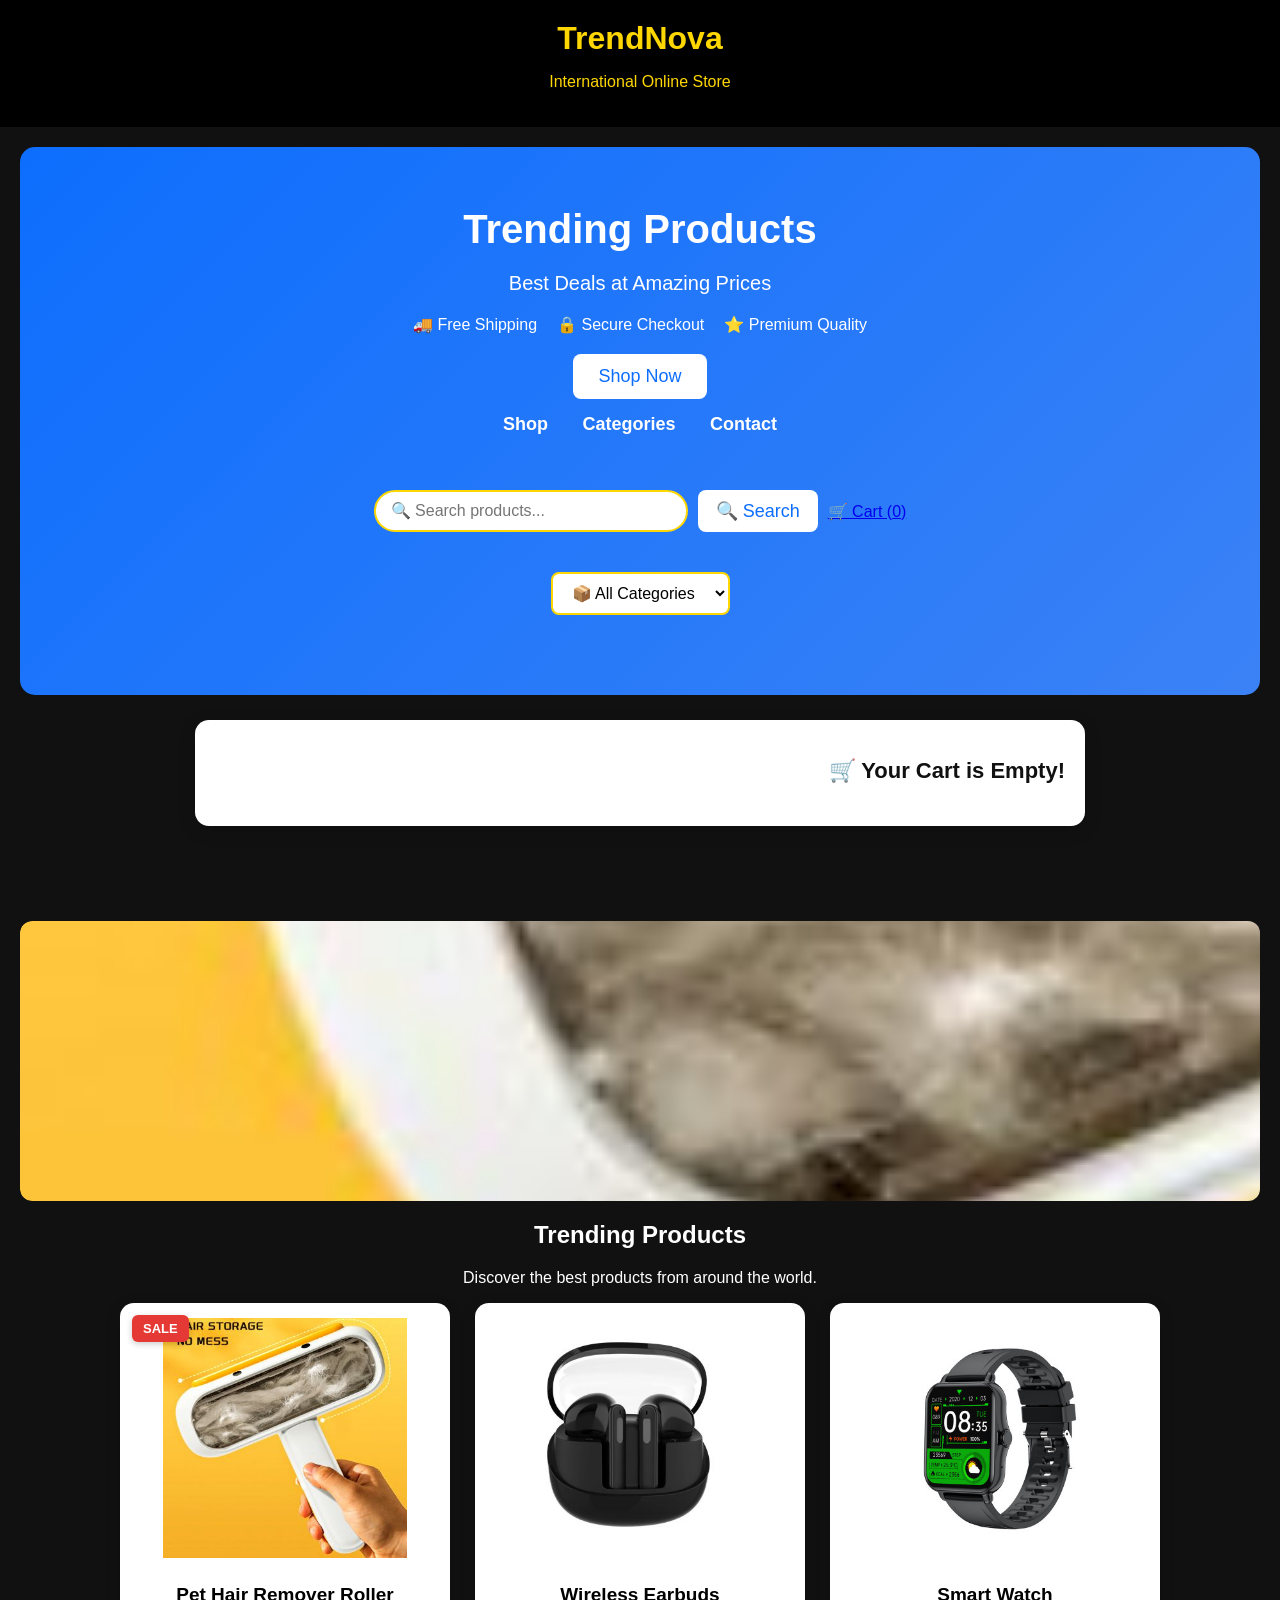
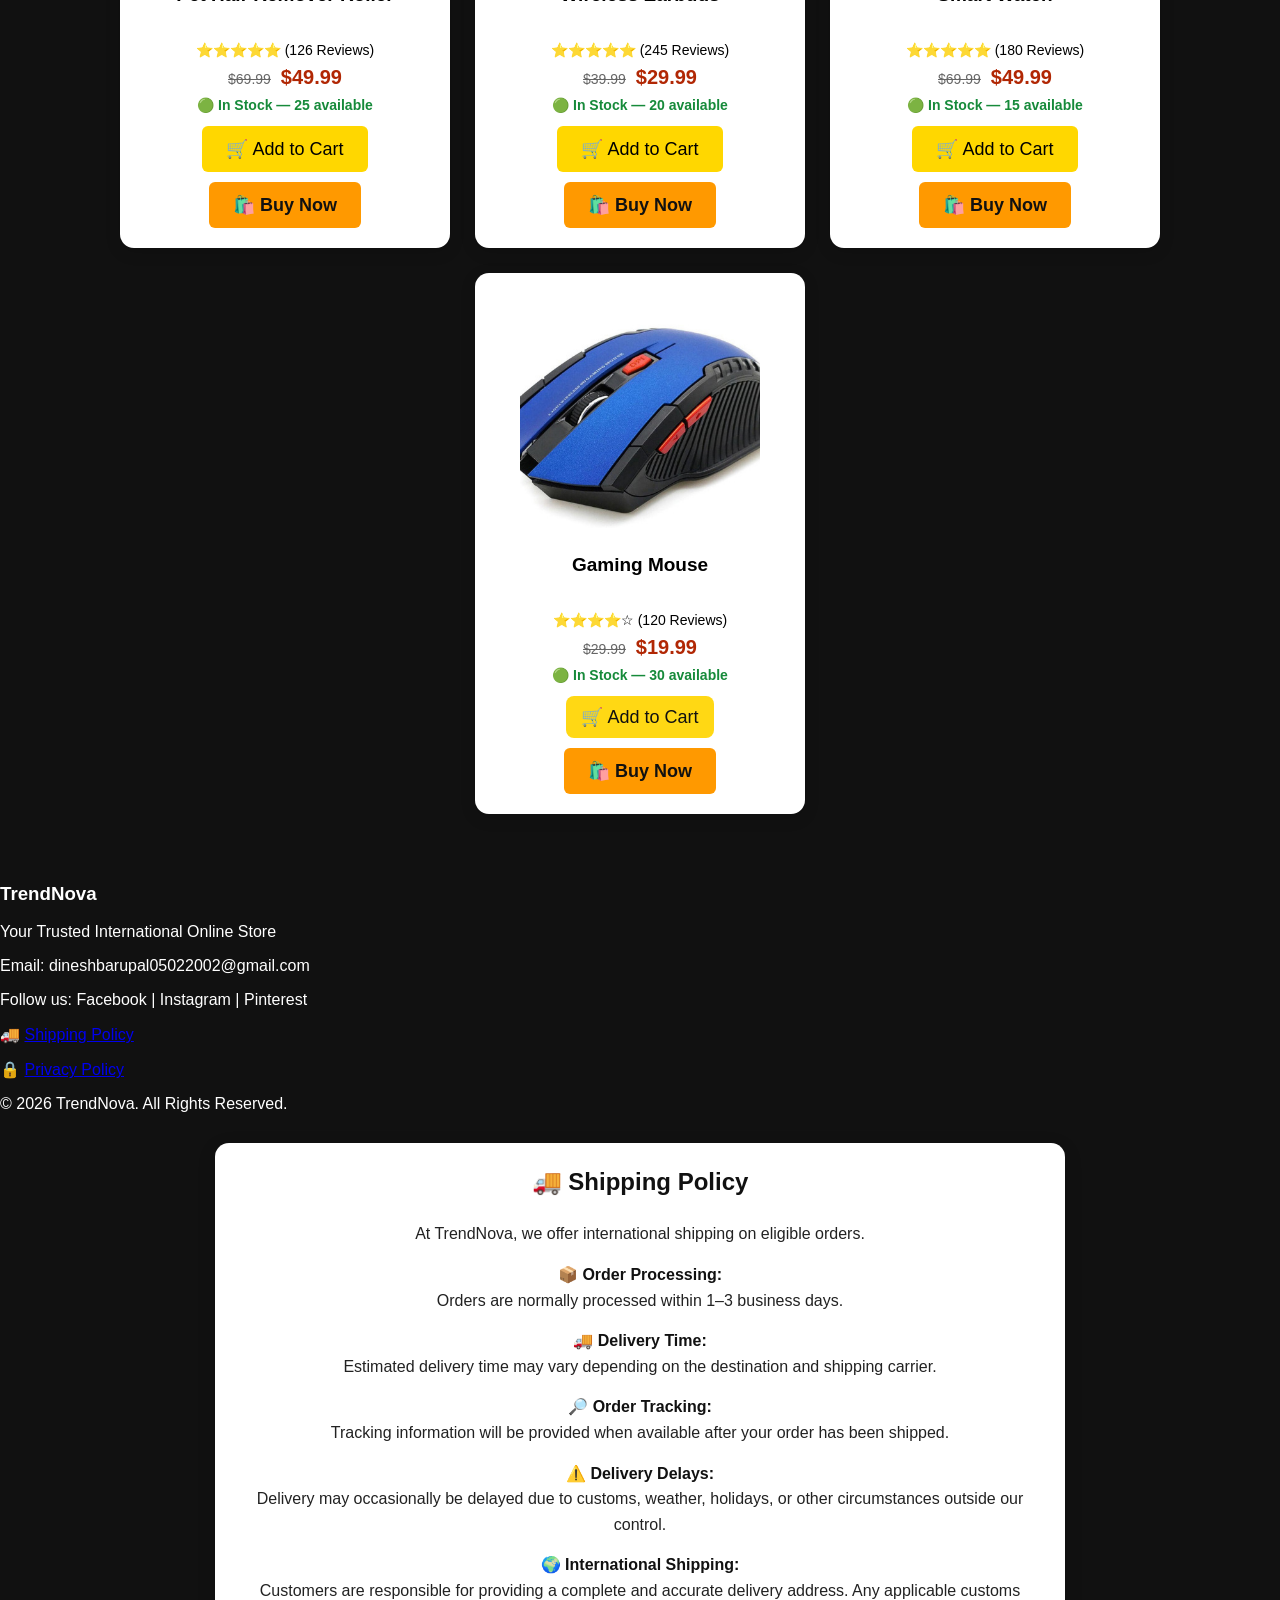
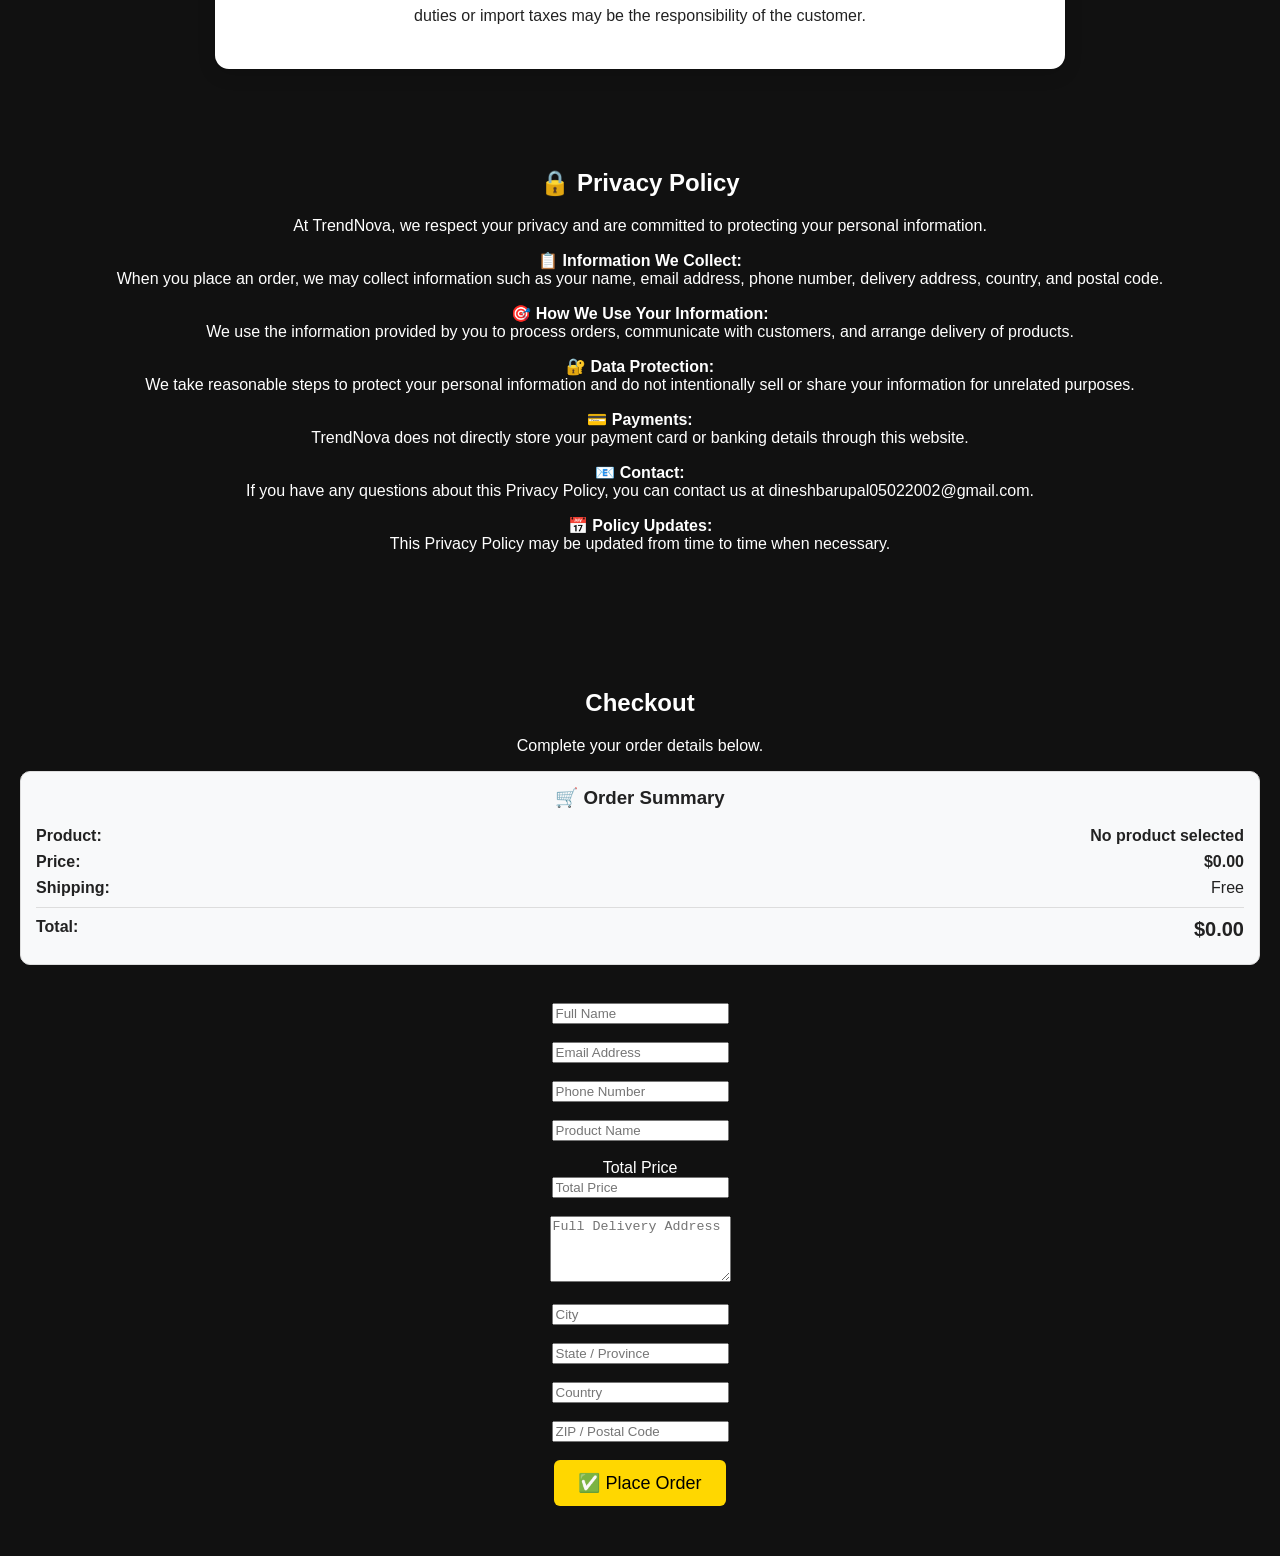
==== index.html @ dc317179 "Update index.html" ====
<!DOCTYPE html>
<html lang="en">
<head>
<meta charset="UTF-8">
<meta name="viewport" content="width=device-width, initial-scale=1.0">
<title>TrendNova</title>
<link rel="stylesheet" href="style.css">
</head>
<body>

<header>
  <h1>TrendNova</h1>
  <p>International Online Store</p>
</header>

<section class="hero">
  <h1>Trending Products</h1>
<p>Best Deals at Amazing Prices</p>

  <div class="hero-features">
    <span>🚚 Free Shipping</span>
    <span>🔒 Secure Checkout</span>
    <span>⭐ Premium Quality</span>
  </div>

  <a href="#products">
    <button>Shop Now</button>
  </a>

<nav>
<a href="#products">Shop</a>
<a href="#products">Categories</a>
<a href="#order">Contact</a>
</nav>

<div class="top-bar">
<input
  type="text"
  id="searchInput"
  placeholder="🔍 Search products..."
  onkeyup="searchProducts()">
<button>🔍 Search</button>
<a href="#" onclick="showCart()">
  🛒 Cart (<span id="cart-count">0</span>)
</a>
</div>
  
<div class="filter-box">
  <select id="categoryFilter" onchange="filterProducts()">
    <option value="all">📦 All Categories</option>
    <option value="electronics">🎧 Electronics</option>
    <option value="beauty">💄 Beauty</option>
    <option value="home">🏠 Home</option>
    <option value="fashion">👕 Fashion</option>
  </select>
</div>
  
</section>
  
<div id="cart-items"></div>
  
<section id="products">
  <!-- Image Slider -->
<div class="slider">
  <div class="slides">
    <img src="369bc143-007d-4188-a1e7-72b4b83df799~2.jpg" alt="Pet Hair Remover Roller">
    <img src="24534605-8814-4a03-80bd-6eacea7cc22b.jpg" alt="Wireless Earbuds">
    <img src="ceb02e3e-88f9-4fa4-8904-aeff288ca58f.jpg" alt="Smart Watch">
  </div>
</div>
<h2>Trending Products</h2>
<p>Discover the best products from around the world.</p>
  
<div class="products">

<div class="card" data-category="home">
 <span class="sale-badge">SALE</span>
 <img src="369bc143-007d-4188-a1e7-72b4b83df799~2.jpg"
alt="Pet Hair Remover Roller"
onclick="openModal('Pet Hair Remover Roller','$49.99','Remove pet hair quickly and easily.','369bc143-007d-4188-a1e7-72b4b83df799~2.jpg')">
<h3>Pet Hair Remover Roller</h3>
  <p>⭐⭐⭐⭐⭐ (126 Reviews)</p>
  <p><del>$69.99</del> <strong>$49.99</strong></p>
  <p class="stock-info" id="stock-pet">🟢 In Stock — 25 available</p>
  <button onclick="addToCart('Pet Hair Remover Roller','$49.99')">🛒 Add to Cart</button>
  <button class="checkout-btn" onclick="setProduct('Pet Hair Remover Roller','$49.99')">
🛍️ Buy Now
  </button>
</div>
  
  <div class="card" data-category="electronics">
    <img src="24534605-8814-4a03-80bd-6eacea7cc22b.jpg"
alt="Wireless Earbuds"
onclick="openModal('Wireless Earbuds','$29.99','Premium wireless earbuds with great sound.','24534605-8814-4a03-80bd-6eacea7cc22b.jpg')">
  <h3>Wireless Earbuds</h3>
    <p>⭐⭐⭐⭐⭐ (245 Reviews)</p>
    <p><del>$39.99</del> <strong>$29.99</strong></p>
    <p class="stock-info" id="stock-earbuds">🟢 In Stock — 20 available</p>
    <button onclick="addToCart('Wireless Earbuds','$29.99')">🛒 Add to Cart</button>
    <button class="checkout-btn"onclick="setProduct('Wireless Earbuds','$29.99')"> 
🛍️ Buy Now
    </button>
  </div>

  <div class="card" data-category="electronics">
    <img src="ceb02e3e-88f9-4fa4-8904-aeff288ca58f.jpg"
alt="Smart Watch"
onclick="openModal('Smart Watch','$49.99','Smart watch with fitness tracking.','ceb02e3e-88f9-4fa4-8904-aeff288ca58f.jpg')">
  <h3>Smart Watch</h3>
    <p>⭐⭐⭐⭐⭐ (180 Reviews)</p>
    <p><del>$69.99</del> <strong>$49.99</strong></p>
    <p class="stock-info" id="stock-watch">🟢 In Stock — 15 available</p>
    <button onclick="addToCart('Smart Watch', '$49.99')">🛒 Add to Cart</button>
    <button class="checkout-btn"onclick="setProduct('Smart Watch','$49.99')">
🛍️ Buy Now
    </button>
  </div>

  <div class="card" data-category="electronics">
    <img src="57860698982133.jpg"
alt="Gaming Mouse"
onclick="openModal('Gaming Mouse','$19.99','High precision gaming mouse.','57860698982133.jpg')">
    <h3>Gaming Mouse</h3>
    <p>⭐⭐⭐⭐☆ (120 Reviews)</p>
    <p><del>$29.99</del> <strong>$19.99</strong></p>
    <p class="stock-info" id="stock-mouse">🟢 In Stock — 30 available</p>
    <button class="cart-btn" onclick="addToCart('Gaming Mouse','$19.99')">🛒 Add to Cart</button>
    <button class="checkout-btn"onclick="setProduct('Gaming Mouse','$19.99')">
🛍️ Buy Now
    </button>
  </div>
</section>

  <footer>
  <div class="footer-content">
    <h3>TrendNova</h3>
    <p>Your Trusted International Online Store</p>
    <p>Email: dineshbarupal05022002@gmail.com</p>
    <p>Follow us: Facebook | Instagram | Pinterest</p>

    <p>
      🚚 <a href="#shipping-policy">Shipping Policy</a>
    </p>
    <p>
  🔒 <a href="#privacy-policy">Privacy Policy</a>
    </p>

    <p>© 2026 TrendNova. All Rights Reserved.</p>
  </div>
  </footer>

  <section id="shipping-policy">
  <h2>🚚 Shipping Policy</h2>

  <p>
    At TrendNova, we offer international shipping on eligible orders.
  </p>

  <p>
    📦 <strong>Order Processing:</strong><br>
    Orders are normally processed within 1–3 business days.
  </p>

  <p>
    🚚 <strong>Delivery Time:</strong><br>
    Estimated delivery time may vary depending on the destination
    and shipping carrier.
  </p>

  <p>
    🔎 <strong>Order Tracking:</strong><br>
    Tracking information will be provided when available after your
    order has been shipped.
  </p>

  <p>
    ⚠️ <strong>Delivery Delays:</strong><br>
    Delivery may occasionally be delayed due to customs, weather,
    holidays, or other circumstances outside our control.
  </p>

  <p>
    🌍 <strong>International Shipping:</strong><br>
    Customers are responsible for providing a complete and accurate
    delivery address. Any applicable customs duties or import taxes
    may be the responsibility of the customer.
  </p>
  </section>

<!-- ===============================
     PRIVACY POLICY
================================ -->

<section id="privacy-policy">
  <h2>🔒 Privacy Policy</h2>

  <p>
    At TrendNova, we respect your privacy and are committed to protecting
    your personal information.
  </p>

  <p>
    📋 <strong>Information We Collect:</strong><br>
    When you place an order, we may collect information such as your name,
    email address, phone number, delivery address, country, and postal code.
  </p>

  <p>
    🎯 <strong>How We Use Your Information:</strong><br>
    We use the information provided by you to process orders, communicate
    with customers, and arrange delivery of products.
  </p>

  <p>
    🔐 <strong>Data Protection:</strong><br>
    We take reasonable steps to protect your personal information and do
    not intentionally sell or share your information for unrelated purposes.
  </p>

  <p>
    💳 <strong>Payments:</strong><br>
    TrendNova does not directly store your payment card or banking details
    through this website.
  </p>

  <p>
    📧 <strong>Contact:</strong><br>
    If you have any questions about this Privacy Policy, you can contact us
    at dineshbarupal05022002@gmail.com.
  </p>

  <p>
    📅 <strong>Policy Updates:</strong><br>
    This Privacy Policy may be updated from time to time when necessary.
  </p>
</section>
  
  <section id="order">
  <h2>Checkout</h2>
<p>Complete your order details below.</p>
    <div class="order-summary">
  <h3>🛒 Order Summary</h3>

  <p><strong>Product:</strong>
    <span id="summaryProduct">No product selected</span>
  </p>

  <p><strong>Price:</strong>
    <span id="summaryPrice">$0.00</span>
  </p>

  <p><strong>Shipping:</strong>
    <span>Free</span>
  </p>

  <hr>

  <p><strong>Total:</strong>
    <span id="summaryTotal">$0.00</span>
  </p>
</div>

<br>

  <form action="https://formsubmit.co/dineshbarupal05022002@gmail.com" method="POST">
    
  <input type="hidden" name="_next" value="https://dineshbarupal05022002-cloud.github.io/trendnova/">

    <input type="hidden" name="_captcha" value="false">

    <input type="text" name="Name" placeholder="Full Name" required><br><br>

    <input type="email" name="Email" placeholder="Email Address" required><br><br>

    <input type="tel" name="Phone" placeholder="Phone Number" required><br><br>

    <input type="text" id="product" name="Product" placeholder="Product Name" readonly required><br><br>
    <label>Total Price</label><br>
    <input type="text" id="price" name="Price" placeholder="Total Price" readonly required><br><br>
    <textarea name="Address" placeholder="Full Delivery Address" rows="4" required></textarea><br><br>

    <input type="text" name="City" placeholder="City" required><br><br>

    <input type="text" name="State" placeholder="State / Province" required><br><br>

    <input type="text" name="Country" placeholder="Country" required><br><br>

    <input type="text" name="ZIP" placeholder="ZIP / Postal Code" required><br><br>

    <button type="submit">✅ Place Order</button>

  </form>
  </section>
    
    <!-- Product Details Popup -->
<div id="productModal" class="modal">
  <div class="modal-content">
    <span class="close" onclick="closeModal()">&times;</span>

    <img id="modalImage" src="" alt="Product">

    <h2 id="modalTitle"></h2>

    <p id="modalPrice"></p>

    <p id="modalDescription"></p>

    <button onclick="addToCart(
  document.getElementById('modalTitle').innerText,
  document.getElementById('modalPrice').innerText
)">
  🛒 Add to Cart
    </button>
  </div>
</div>

<script src="script.js"></script>
</body>
</html>
---- style.css ----
body{
  margin:0;
  font-family:Arial,sans-serif;
  background:#111;
  color:#fff;
}
header{
  background:#000;
  color:#FFD700;
  text-align:center;
  padding:20px;
}
section{
  text-align:center;
  padding:50px 20px;
}
h1{
  margin:0;
}
button{
  background:#FFD700;
  color:#000;
  border:none;
  padding:12px 24px;
  font-size:18px;
  border-radius:6px;
  cursor:pointer;
}
button:hover{
  background:#FFC107;
}
.top-bar{
  display:flex;
  justify-content:center;
  align-items:center;
  gap:10px;
  padding:20px;
  flex-wrap:wrap;
}
#searchInput{
  width:280px;
  max-width:90%;
  padding:10px 15px;
  border:2px solid #FFD700;
  border-radius:25px;
  font-size:16px;
  outline:none;
}

#searchInput:focus{
  border-color:#ff9900;
  box-shadow:0 0 8px rgba(255,153,0,0.4);
}
.top-bar button{
  padding:10px 18px;
}
.card img{
  width:100%;
  border-radius:8px;
  margin-bottom:10px;
}

.card del{
  color:#999;
}

.card strong{
  color:#FFD700;
  font-size:20px;
}

.hero{
  background: linear-gradient(135deg,#0d6efd,#3b82f6);
  color:white;
  text-align:center;
  padding:60px 20px;
  border-radius:15px;
  margin:20px;
}

.hero h1{
  font-size:40px;
  margin-bottom:10px;
}

.hero p{
  font-size:20px;
  margin-bottom:20px;
}

.hero-features{
  display:flex;
  justify-content:center;
  gap:20px;
  flex-wrap:wrap;
  margin-bottom:20px;
}

.hero button{
  background:white;
  color:#0d6efd;
  border:none;
  padding:12px 25px;
  font-size:18px;
  border-radius:8px;
  cursor:pointer;
}

nav{
    text-align:center;
    padding:15px;
}

nav a{
    color:white;
    text-decoration:none;
    margin:0 15px;
    font-size:18px;
    font-weight:bold;
}

.top-bar{
    display:flex;
    justify-content:center;
    gap:10px;
    margin:20px;
}

.top-bar input{
    width:220px;
    padding:10px;
    border-radius:8px;
}

.top-bar button{
    padding:10px 18px;
    border-radius:8px;
    cursor:pointer;
}

.products{
    display:flex;
    flex-wrap:wrap;
    justify-content:center;
    gap:25px;
}

/* =================================
   PROFESSIONAL PRODUCT CARD
================================= */

.card {
  width: 300px;
  background: #fff;
  color: #000;
  border-radius: 14px;
  padding: 15px;
  text-align: center;
  box-shadow: 0 4px 15px rgba(0,0,0,0.15);
  transition: 0.3s ease;
  position: relative;
  overflow: hidden;
}

.card:hover {
  transform: translateY(-6px);
  box-shadow: 0 8px 22px rgba(0,0,0,0.25);
}

.card img {
  width: 100%;
  height: 240px;
  object-fit: contain;
  border-radius: 10px;
}

.card h3 {
  font-size: 19px;
  font-weight: 600;
  min-height: 46px;
  margin: 12px 0;
}

.card p {
  font-size: 14px;
  margin: 8px 0;
}

.card p strong {
  color: #B12704;
  font-size: 20px;
}

.card p del {
  color: #666;
  margin-right: 6px;
}

/* SALE BADGE */

.sale-badge {
  position: absolute;
  top: 12px;
  left: 12px;
  z-index: 2;
  background: #e53935;
  color: white;
  padding: 6px 11px;
  border-radius: 6px;
  font-size: 13px;
  font-weight: bold;
  box-shadow: 0 2px 6px rgba(0,0,0,0.25);
}

/* CARD BUTTONS */

.card button {
  margin: 5px 3px;
  transition: 0.2s;
}

.card button:active {
  transform: scale(0.96);
}

.product-images{
  display: flex;
  gap: 8px;
}

.product-images img{
  width: 48%;
  height: 180px;
  object-fit: cover;
  border-radius: 10px;
}

.cart-btn{
  background:#ff9900;
  color:white;
  border:none;
  padding:10px 15px;
  border-radius:8px;
  cursor:pointer;
}

.buy-btn{
  background:#28a745;
  color:white;
  border:none;
  padding:10px 15px;
  border-radius:8px;
  cursor:pointer;
}

.order-summary {
  background: #f8f9fa;
  border: 1px solid #ddd;
  border-radius: 10px;
  padding: 15px;
  margin-bottom: 20px;
}

.order-summary h3 {
  margin-top: 0;
  color: #222;
}

.order-summary p {
  display: flex;
  justify-content: space-between;
  margin: 8px 0;
}

.order-summary p {
  color: #222;
  font-weight: 500;
}

.order-summary p span {
  color: #222;
}

.order-summary #summaryProduct,
.order-summary #summaryPrice,
.order-summary #summaryTotal {
  color: #222;
  font-weight: bold;
}

.order-summary #summaryTotal {
  font-size: 20px;
  font-weight: bold;
}

.order-summary hr {
  border: none;
  border-top: 1px solid #ddd;
  margin: 10px 0;
  }

.filter-box{
  text-align:center;
  margin:20px 0;
}

#categoryFilter{
  padding:10px 15px;
  font-size:16px;
  border:2px solid #FFD700;
  border-radius:8px;
  background:#fff;
  cursor:pointer;
}

/* Product Popup */
.modal {
  display: none;
  position: fixed;
  z-index: 9999;
  left: 0;
  top: 0;
  width: 100%;
  height: 100%;
  background: rgba(0,0,0,0.7);
}

.modal-content {
  background: #fff;
  color: #000;
  width: 90%;
  max-width: 450px;
  margin: 50px auto;
  padding: 20px;
  border-radius: 10px;
  text-align: center;
}

.modal-content img {
  width: 100%;
  border-radius: 10px;
}

.close {
  float: right;
  font-size: 30px;
  cursor: pointer;
  color: red;
}

#modalPrice {
  color: green;
  font-size: 22px;
  font-weight: bold;
  }

/* ===== Image Slider ===== */

.slider {
  width: 100%;
  overflow: hidden;
  border-radius: 12px;
  margin: 20px 0;
}

.slides {
  display: flex;
  width: 300%;
  animation: slide 12s infinite;
}

.slides img {
  width: 100%;
  height: 280px;
  object-fit: cover;
  flex-shrink: 0;
  border-radius: 12px;
}

@keyframes slide {
  0%, 30% {
    transform: translateX(0);
  }

  33%, 63% {
    transform: translateX(-100%);
  }

  66%, 96% {
    transform: translateX(-200%);
  }

  100% {
    transform: translateX(0);
  }
  }

/* ===============================
   PROFESSIONAL CART DESIGN
================================ */

#cart-items {
  width: 90%;
  max-width: 850px;
  margin: 25px auto;
  padding: 20px;
  background: #ffffff;
  color: #111;
  border-radius: 14px;
  box-shadow: 0 5px 18px rgba(0,0,0,0.15);
}

#cart-items h3 {
  margin-top: 0;
  text-align: center;
  font-size: 22px;
}

#cart-items ul {
  list-style: none;
  padding: 0;
  margin: 15px 0;
}

#cart-items li {
  display: flex;
  align-items: center;
  justify-content: space-between;
  gap: 10px;
  padding: 14px 8px;
  border-bottom: 1px solid #ddd;
  font-size: 16px;
}

#cart-items li button {
  border: none;
  border-radius: 7px;
  padding: 7px 10px;
  cursor: pointer;
  font-weight: bold;
}

#cart-items li button:hover {
  opacity: 0.8;
}

#cart-items > button {
  display: block;
  width: 100%;
  max-width: 250px;
  margin: 15px auto 5px;
  padding: 13px 20px;
  border: none;
  border-radius: 25px;
  background: #ff9900;
  color: white;
  font-size: 17px;
  font-weight: bold;
  cursor: pointer;
}

#cart-items > button:hover {
  background: #e68a00;
}

#cart-items h3:last-of-type {
  text-align: right;
  margin-top: 18px;
  color: #111;
}


/* ===============================
   MOBILE CART
================================ */

@media (max-width: 600px) {

  #cart-items {
    width: 92%;
    padding: 15px;
  }

  #cart-items li {
    flex-wrap: wrap;
    justify-content: center;
    text-align: center;
  }

  #cart-items li button {
    padding: 6px 9px;
  }

  #cart-items h3 {
    font-size: 20px;
  }
  }

/* =================================
   PROFESSIONAL PRODUCT CARD DESIGN
================================= */

.card {
  position: relative;
  overflow: hidden;
}

.card h3 {
  font-size: 19px;
  font-weight: 600;
  min-height: 46px;
}

.card p {
  font-size: 14px;
}

.card p strong {
  color: #B12704;
  font-size: 20px;
}

.card p del {
  color: #666;
  margin-right: 6px;
}

.sale-badge {
  z-index: 2;
  box-shadow: 0 2px 6px rgba(0,0,0,0.2);
}

.card button {
  margin: 5px 3px;
  transition: 0.2s;
}

.card button:active {
  transform: scale(0.96);
}

.checkout-btn {
  background: #ff9900 !important;
  color: #111 !important;
}

.checkout-btn:hover {
  background: #e68a00 !important;
}

.cart-btn {
  background: #ffd814 !important;
  color: #111 !important;
}

.cart-btn:hover {
  background: #f7ca00 !important;
}


/* =================================
   MOBILE PRODUCT CARDS
================================= */

@media (max-width: 600px) {

  .products {
    gap: 15px;
    padding: 10px;
  }

  .card {
    width: 100%;
    max-width: 330px;
  }

  .card img {
    height: 230px;
  }

  .card h3 {
    font-size: 18px;
  }

  .card button {
    padding: 10px 14px;
    font-size: 14px;
  }
}

/* Stock Information */

.stock-info {
  color: #168a3a;
  font-weight: bold;
  font-size: 14px !important;
  margin: 8px 0 !important;
}

.checkout-btn {
  background: #ff9900 !important;
  color: #111 !important;
  font-weight: bold;
}

.checkout-btn:hover {
  background: #e68a00 !important;
}

/* =================================
   MOBILE CHECKOUT & FOOTER
================================= */

@media (max-width: 600px) {

  /* Checkout Form */
  form {
    width: 92%;
    max-width: 500px;
    margin: 0 auto;
    box-sizing: border-box;
  }

  form input,
  form textarea,
  form select {
    width: 100%;
    max-width: 100%;
    box-sizing: border-box;
    padding: 10px;
    margin: 5px 0;
    font-size: 14px;
    border-radius: 5px;
  }

  form button {
    padding: 11px 20px;
    font-size: 15px;
  }

  /* Footer */
  footer {
    text-align: center;
    padding: 25px 15px;
    margin-top: 30px;
  }

  footer p {
    margin: 8px 0;
    font-size: 14px;
  }
}

/* =================================
   SHIPPING POLICY
================================= */

#shipping-policy {
  width: 90%;
  max-width: 850px;
  margin: 30px auto;
  padding: 25px;
  background: #fff;
  color: #222;
  border-radius: 14px;
  box-shadow: 0 5px 18px rgba(0,0,0,0.15);
  box-sizing: border-box;
}

#shipping-policy h2 {
  color: #111;
  text-align: center;
  margin-top: 0;
  margin-bottom: 25px;
}

#shipping-policy p {
  line-height: 1.6;
  margin: 15px 0;
}

#shipping-policy strong {
  color: #111;
}

/* Mobile Shipping Policy */

@media (max-width: 600px) {

  #shipping-policy {
    width: 92%;
    padding: 18px;
  }

  #shipping-policy h2 {
    font-size: 22px;
  }

  #shipping-policy p {
    font-size: 14px;
  }
}
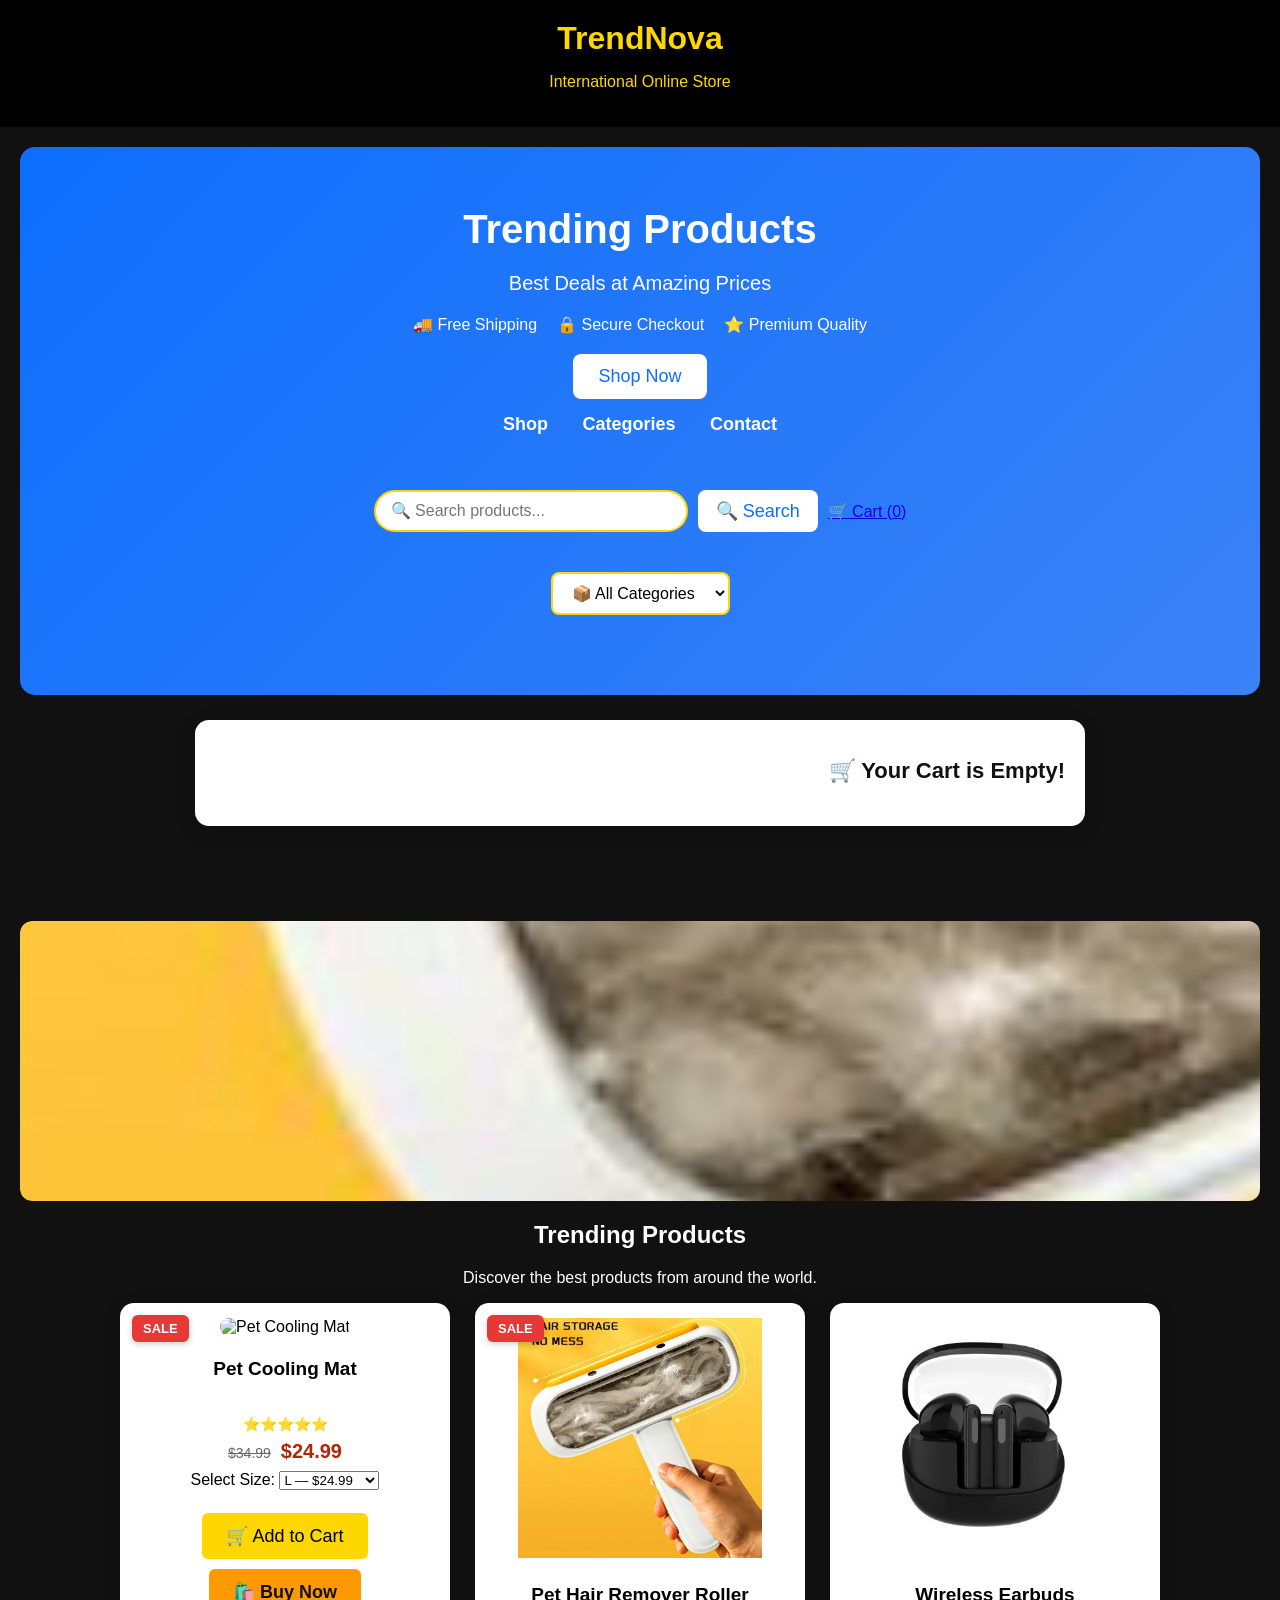
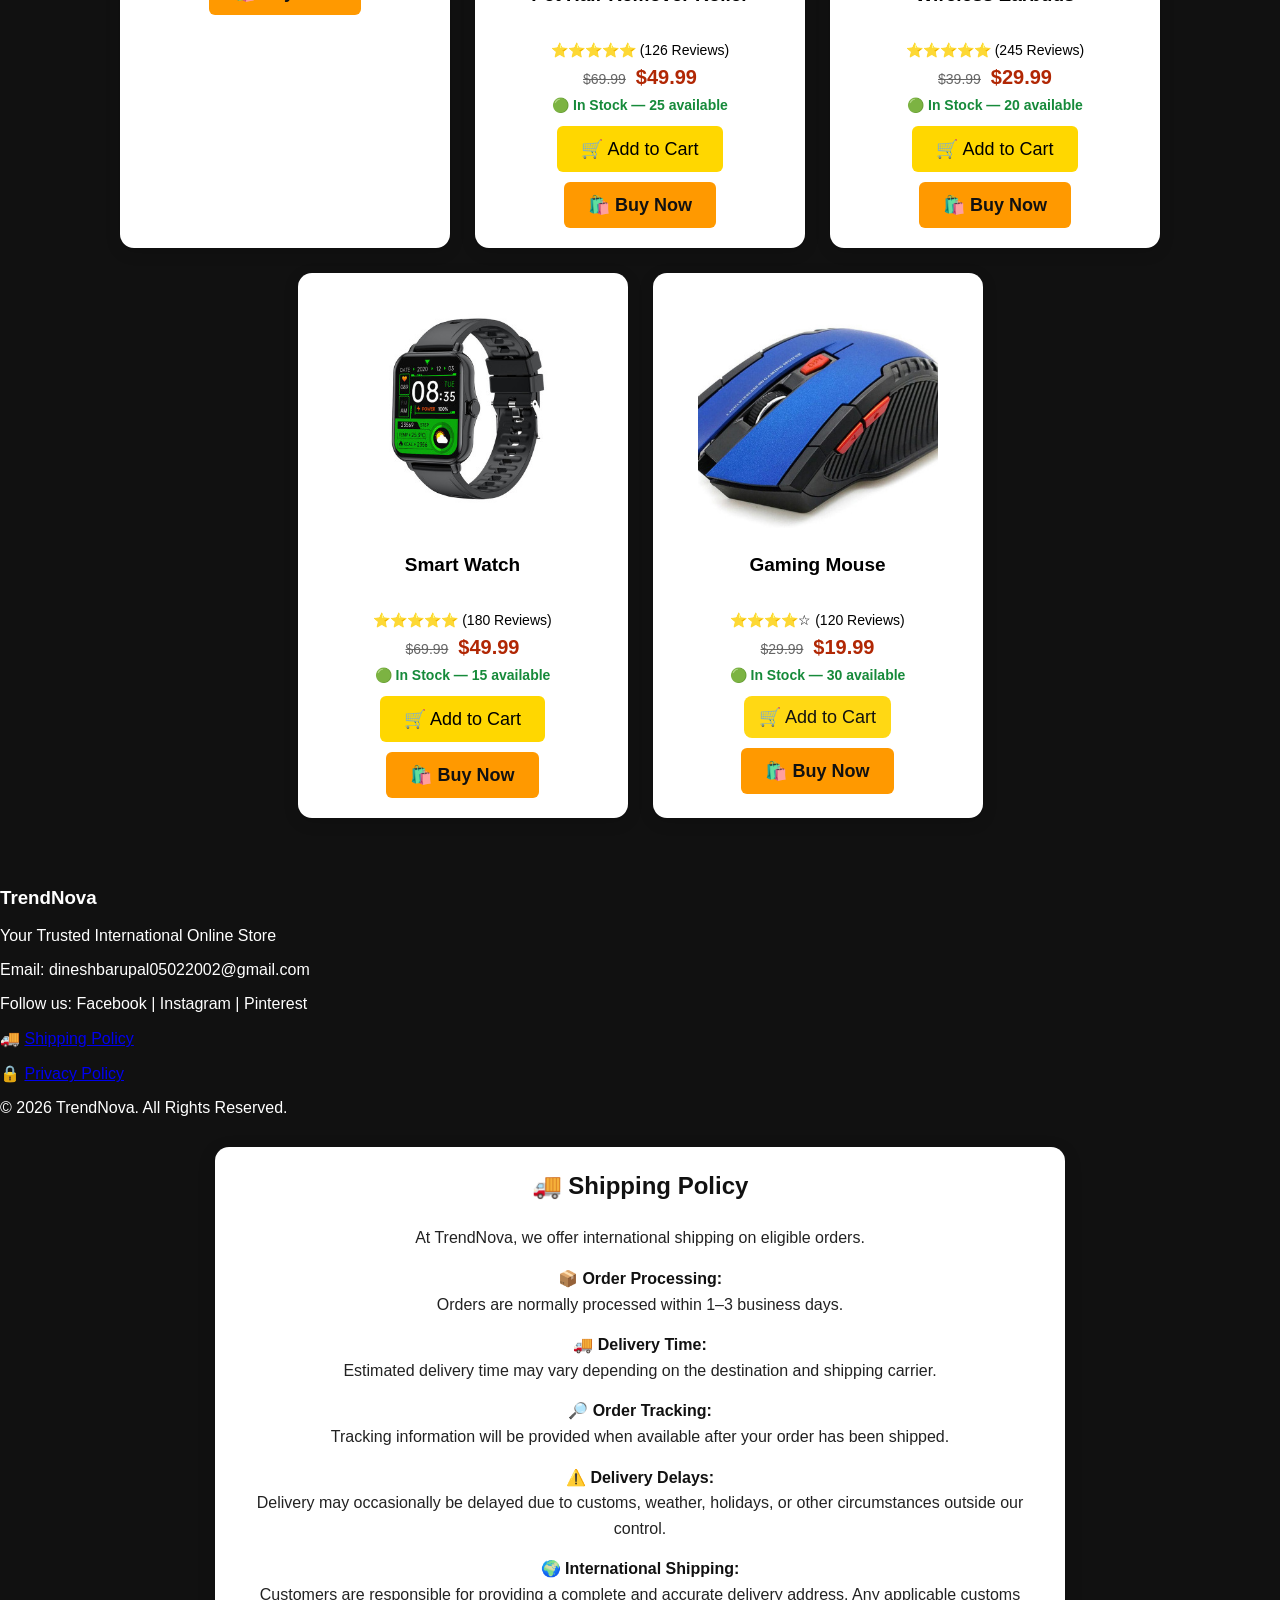
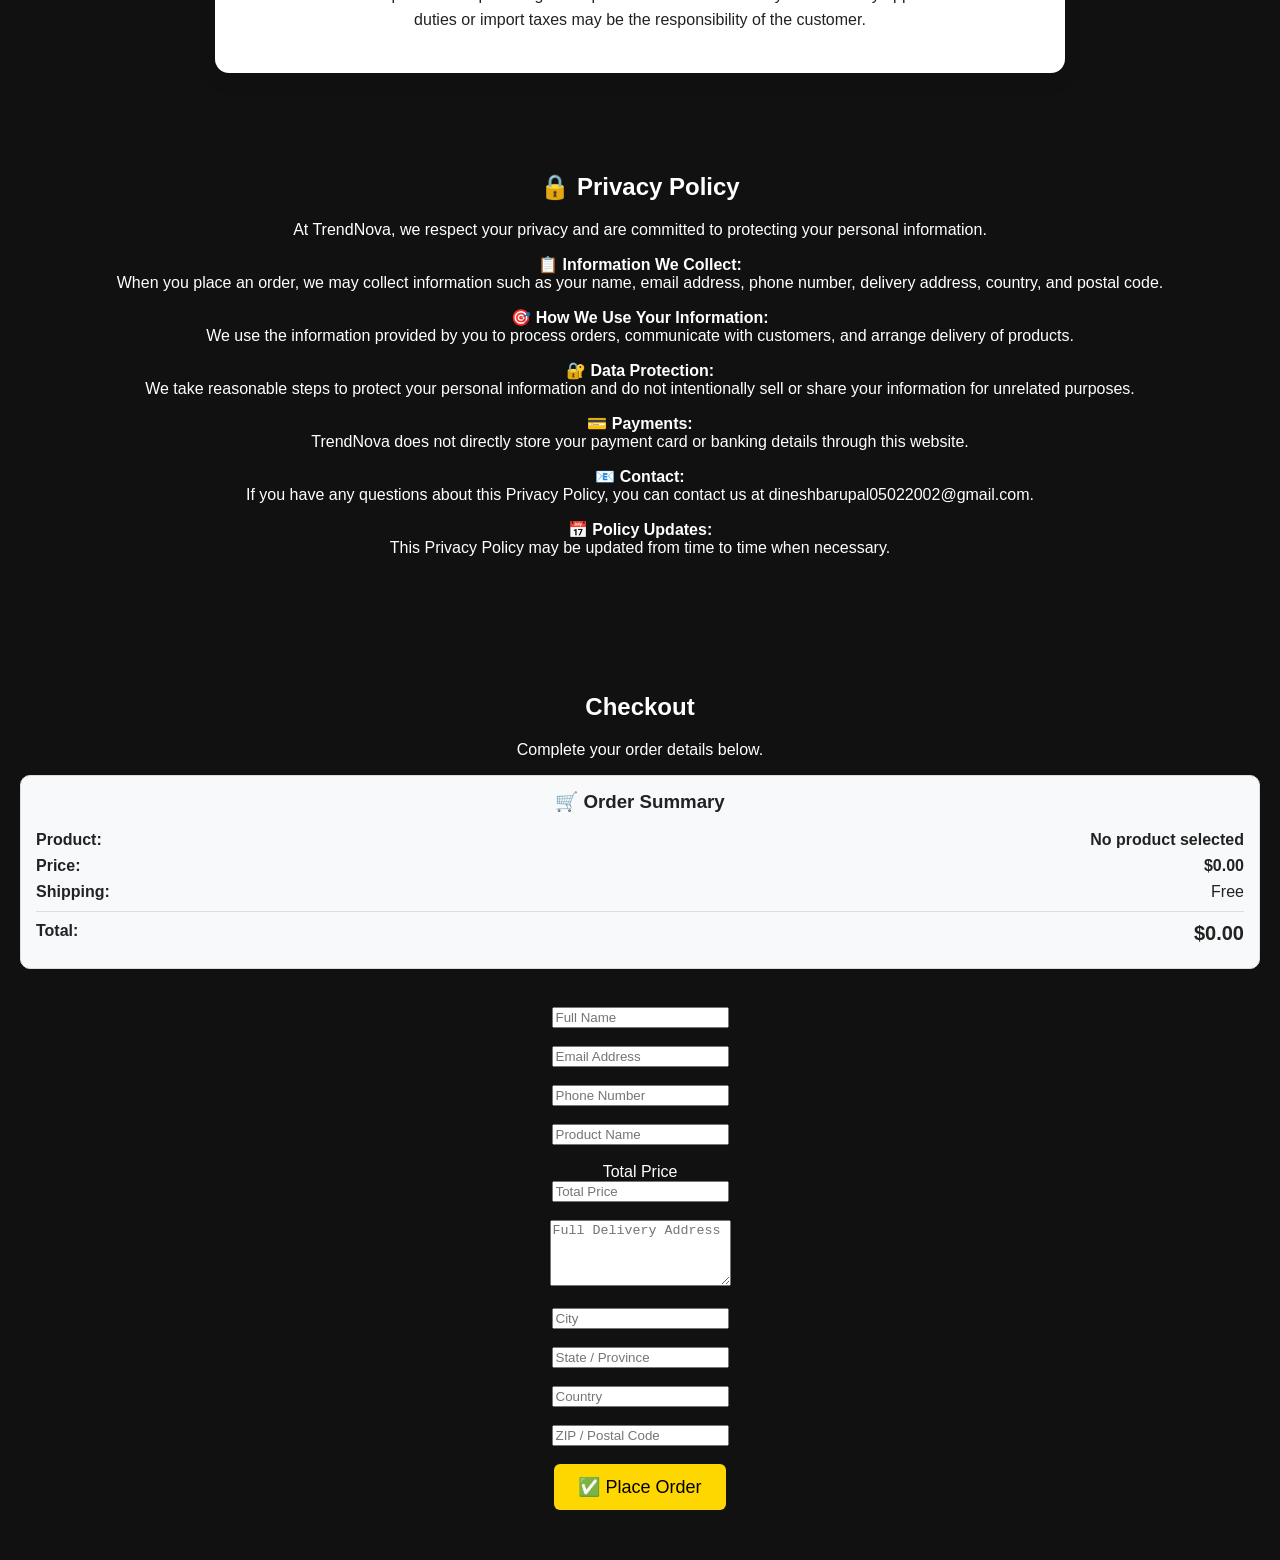
==== commit ca225c43: "Update index.html" ====
--- a/index.html
+++ b/index.html
@@ -72,6 +72,44 @@
 <p>Discover the best products from around the world.</p>
   
 <div class="products">
+
+  <div class="card" data-category="home">
+  <span class="sale-badge">SALE</span>
+
+  <img src="pet-cooling-mat.jpg"
+       alt="Pet Cooling Mat"
+       onclick="openModal(
+         'Pet Cooling Mat',
+         '$24.99',
+         'Self-cooling waterproof mat for dogs and cats. Available in L and XL sizes.',
+         'pet-cooling-mat.jpg'
+       )">
+
+  <h3>Pet Cooling Mat</h3>
+
+  <p>⭐⭐⭐⭐⭐</p>
+
+  <p>
+    <del>$34.99</del>
+    <strong>$24.99</strong>
+  </p>
+
+  <label for="cooling-size">Select Size:</label>
+  <select id="cooling-size">
+    <option value="L">L — $24.99</option>
+    <option value="XL">XL — $29.99</option>
+  </select>
+
+  <br><br>
+
+  <button onclick="addCoolingMatToCart()">
+    🛒 Add to Cart
+  </button>
+
+  <button class="checkout-btn" onclick="buyCoolingMat()">
+    🛍️ Buy Now
+  </button>
+  </div>
 
 <div class="card" data-category="home">
  <span class="sale-badge">SALE</span>
@@ -264,7 +302,7 @@
 
   <form action="https://formsubmit.co/dineshbarupal05022002@gmail.com" method="POST">
     
-  <input type="hidden" name="_next" value="https://dineshbarupal05022002-cloud.github.io/trendnova/">
+  <input type="hidden" name="_next" value="https://dineshbarupal05022002-cloud.github.io/trendnova/order-success.html">
 
     <input type="hidden" name="_captcha" value="false">
 
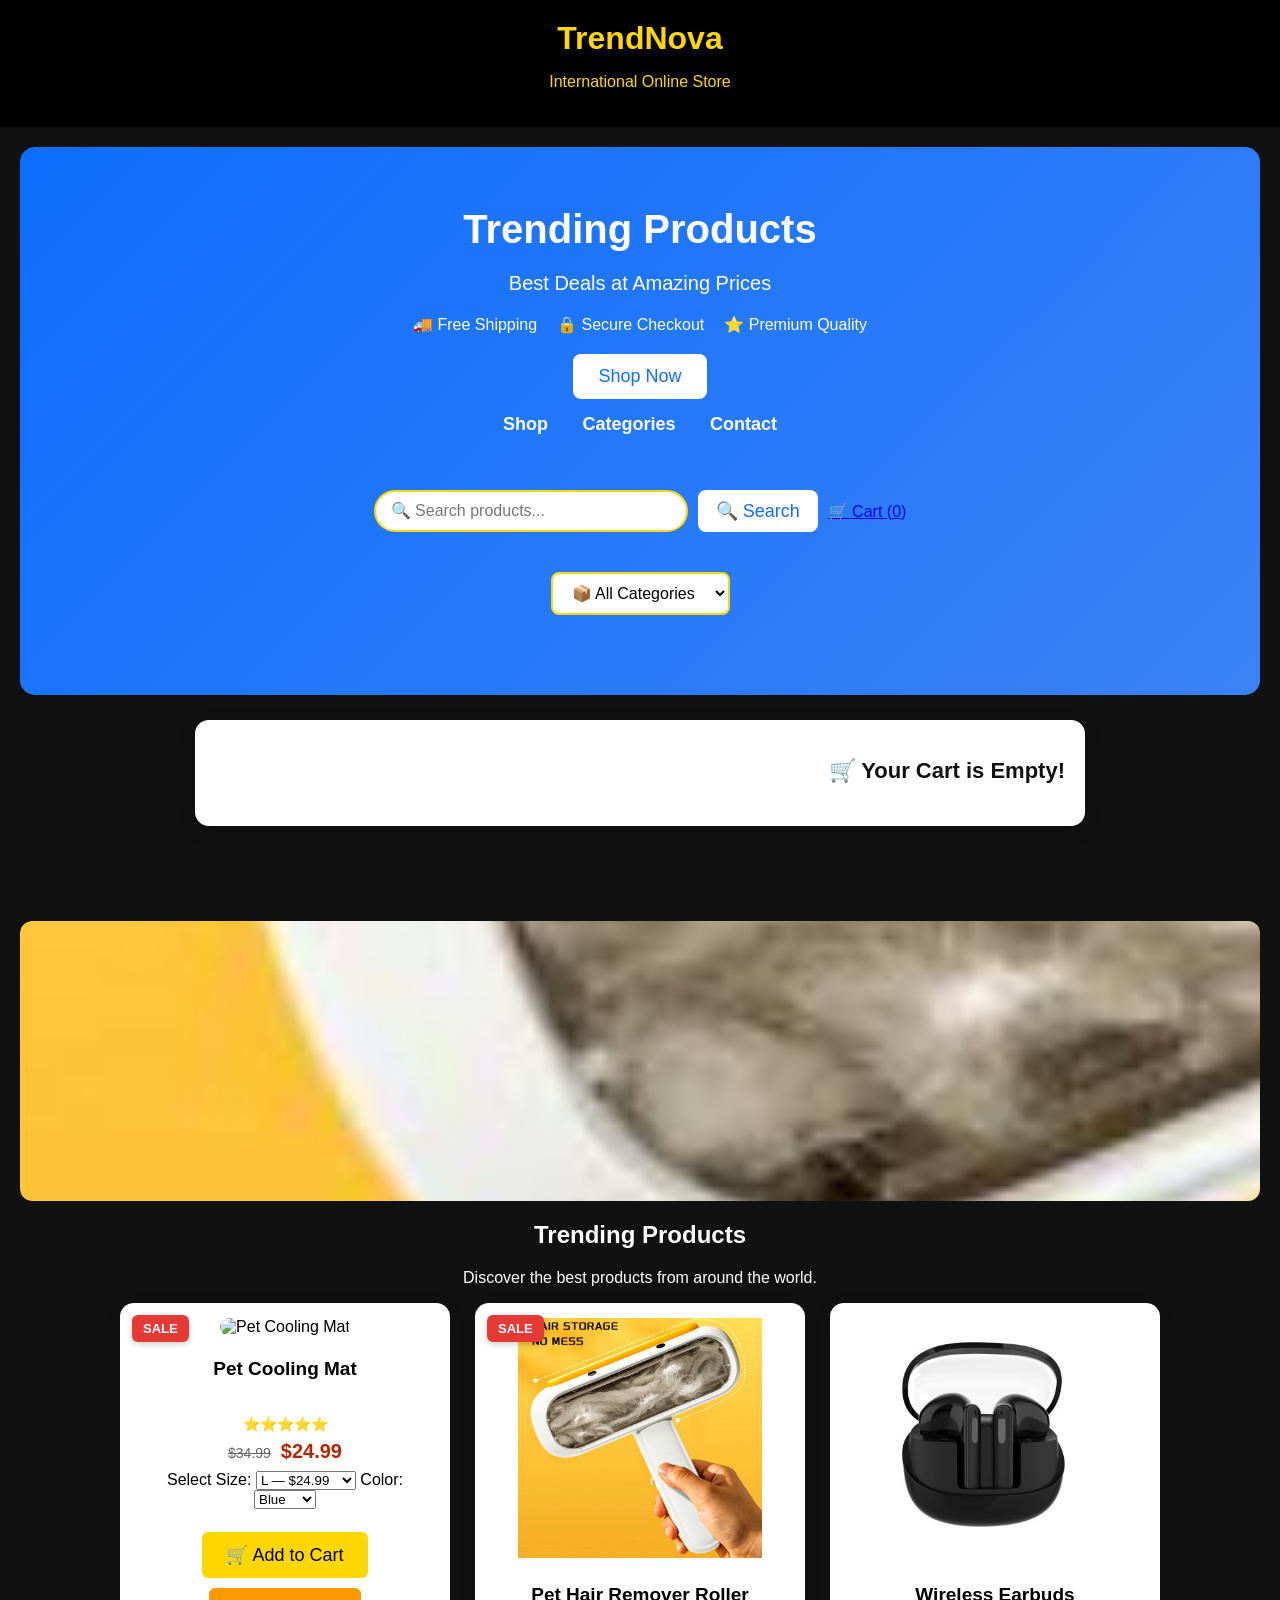
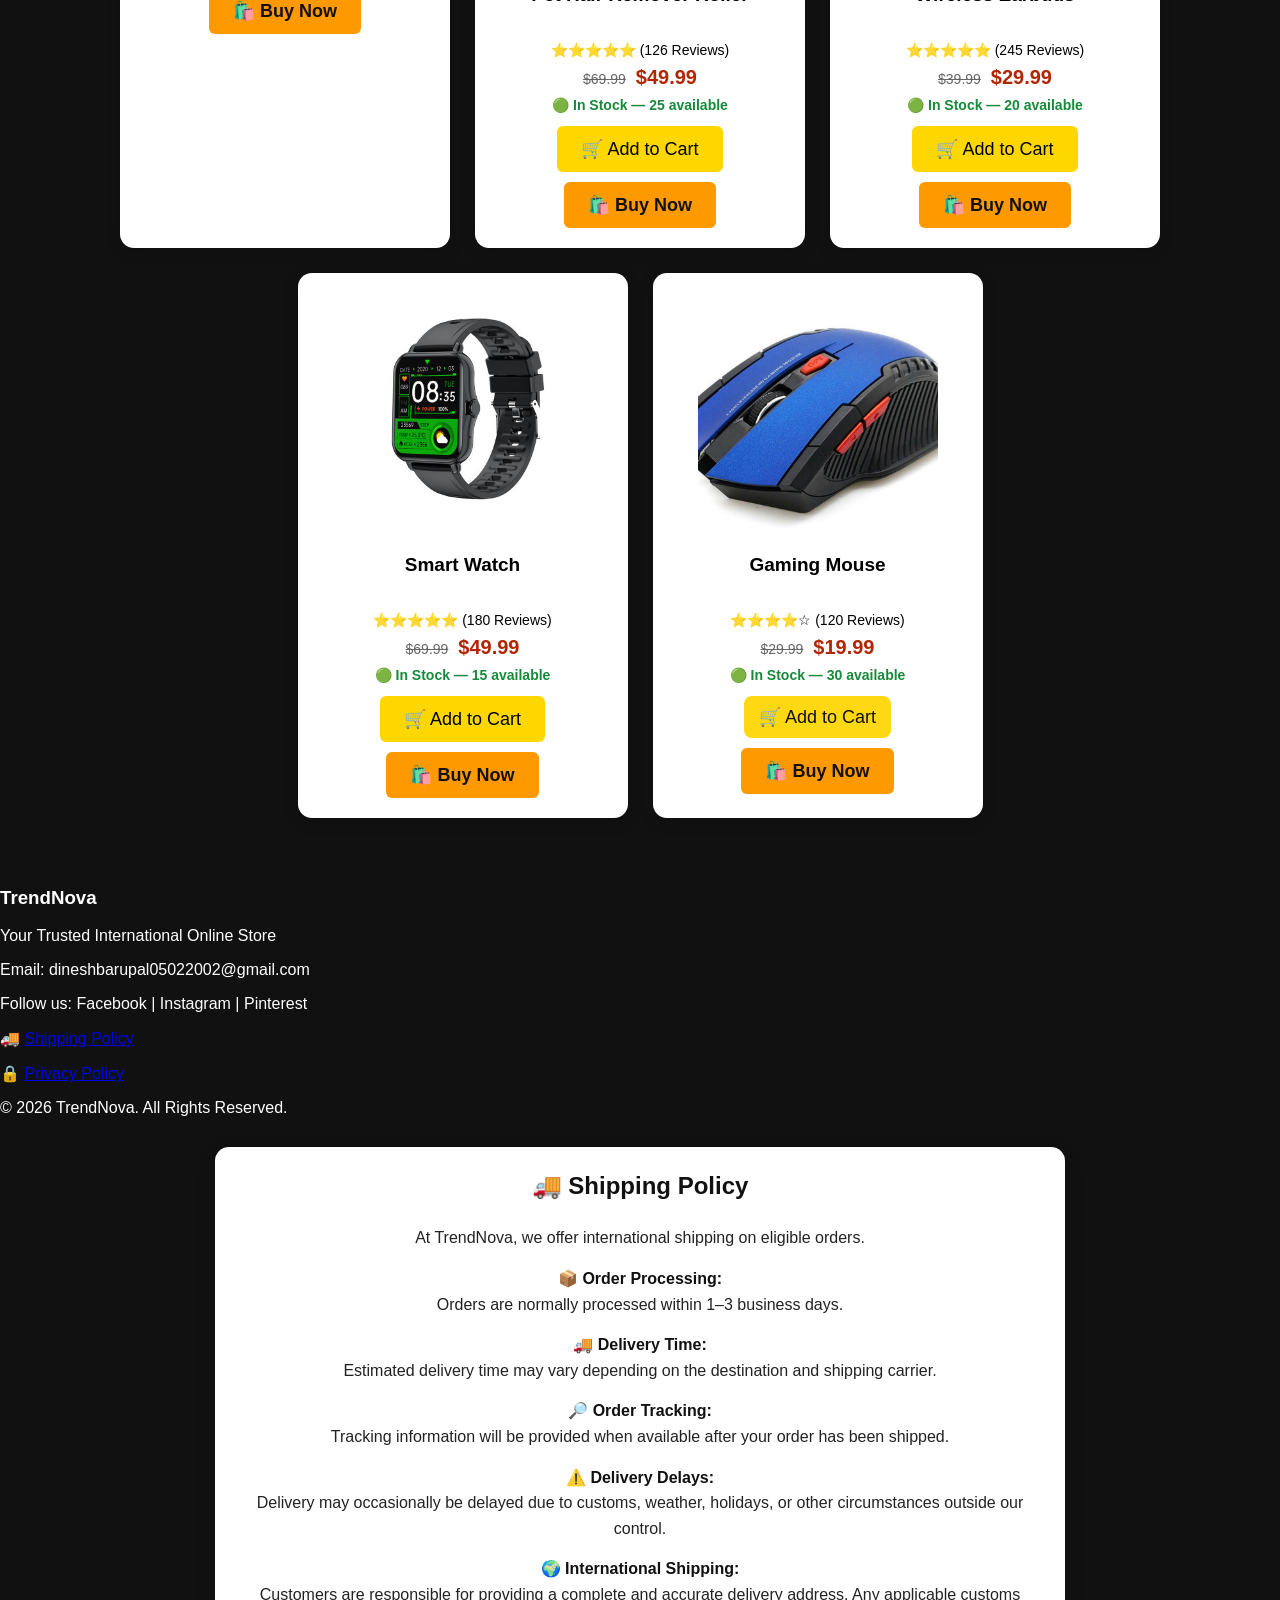
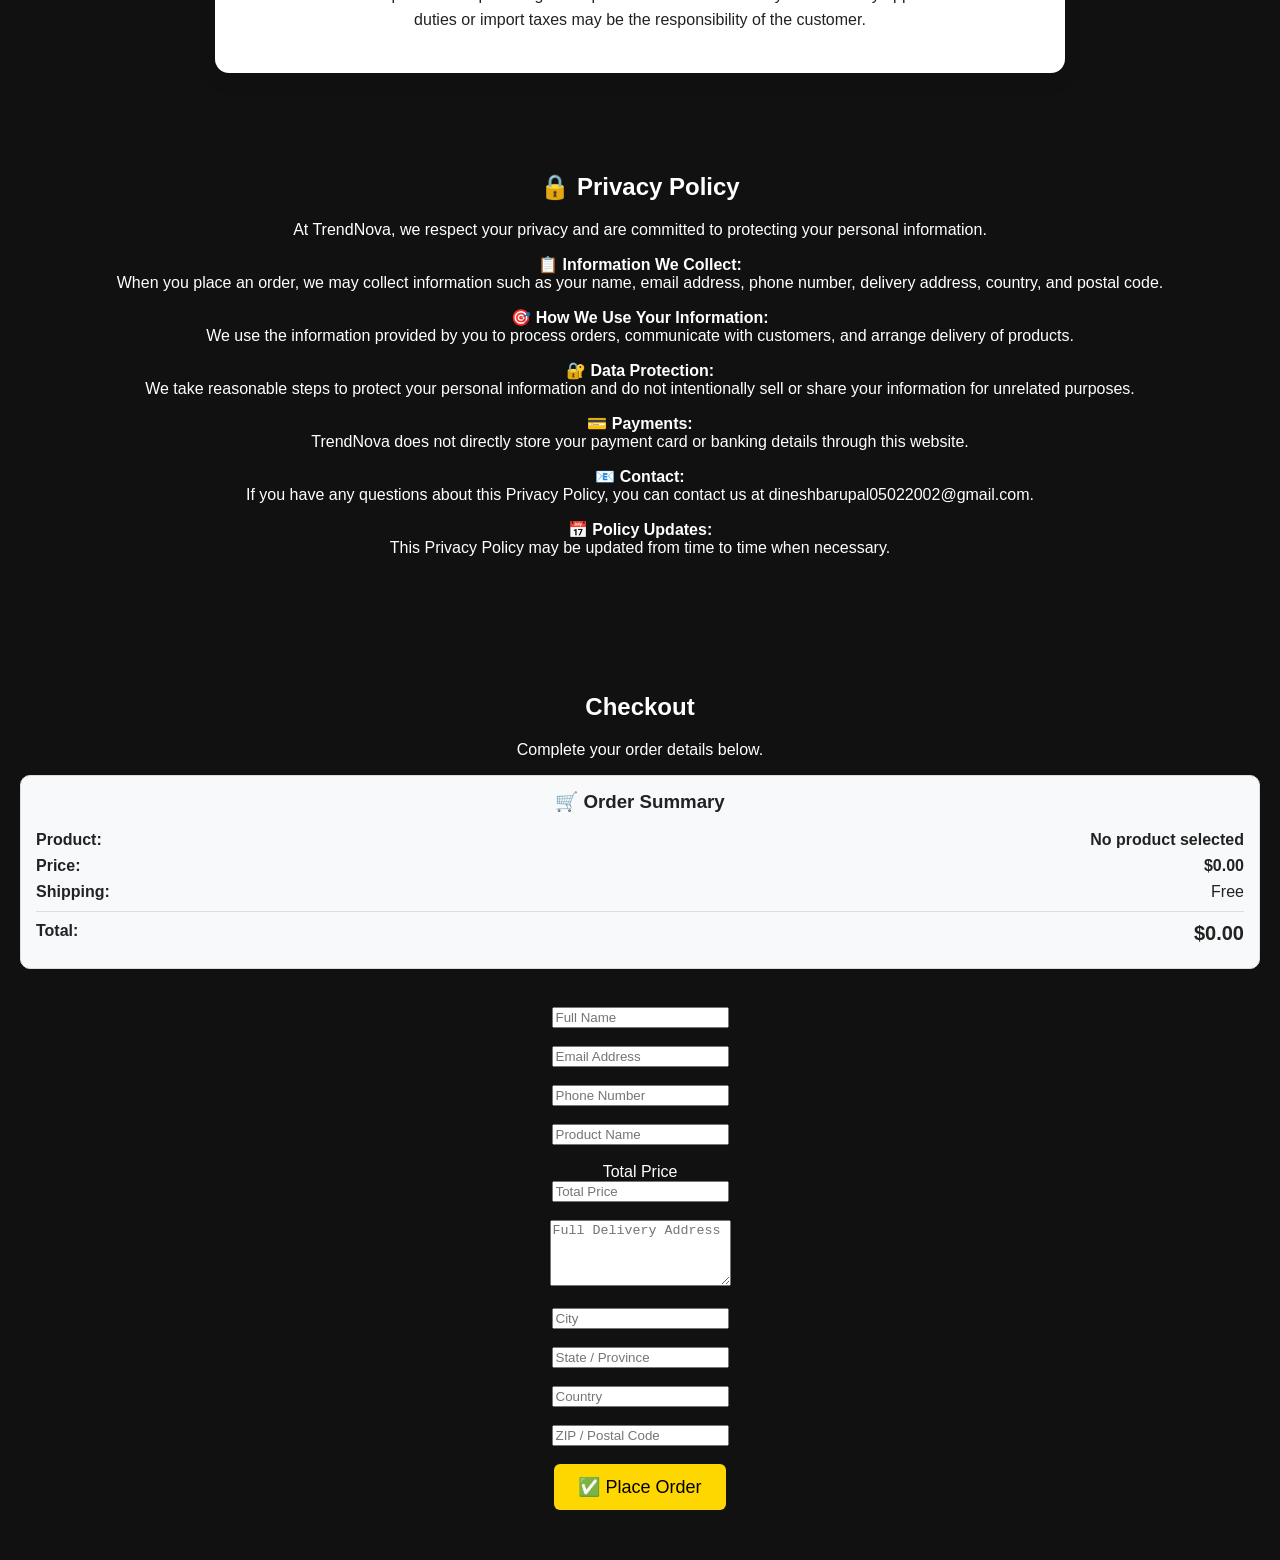
==== commit 006d9644: "Update index.html" ====
--- a/index.html
+++ b/index.html
@@ -99,6 +99,14 @@
     <option value="L">L — $24.99</option>
     <option value="XL">XL — $29.99</option>
   </select>
+
+    <label for="cooling-color">Color:</label>
+<select id="cooling-color">
+  <option value="Blue">Blue</option>
+  <option value="Coffee">Coffee</option>
+  <option value="Grey">Grey</option>
+  <option value="Pink">Pink</option>
+</select>
 
   <br><br>
 
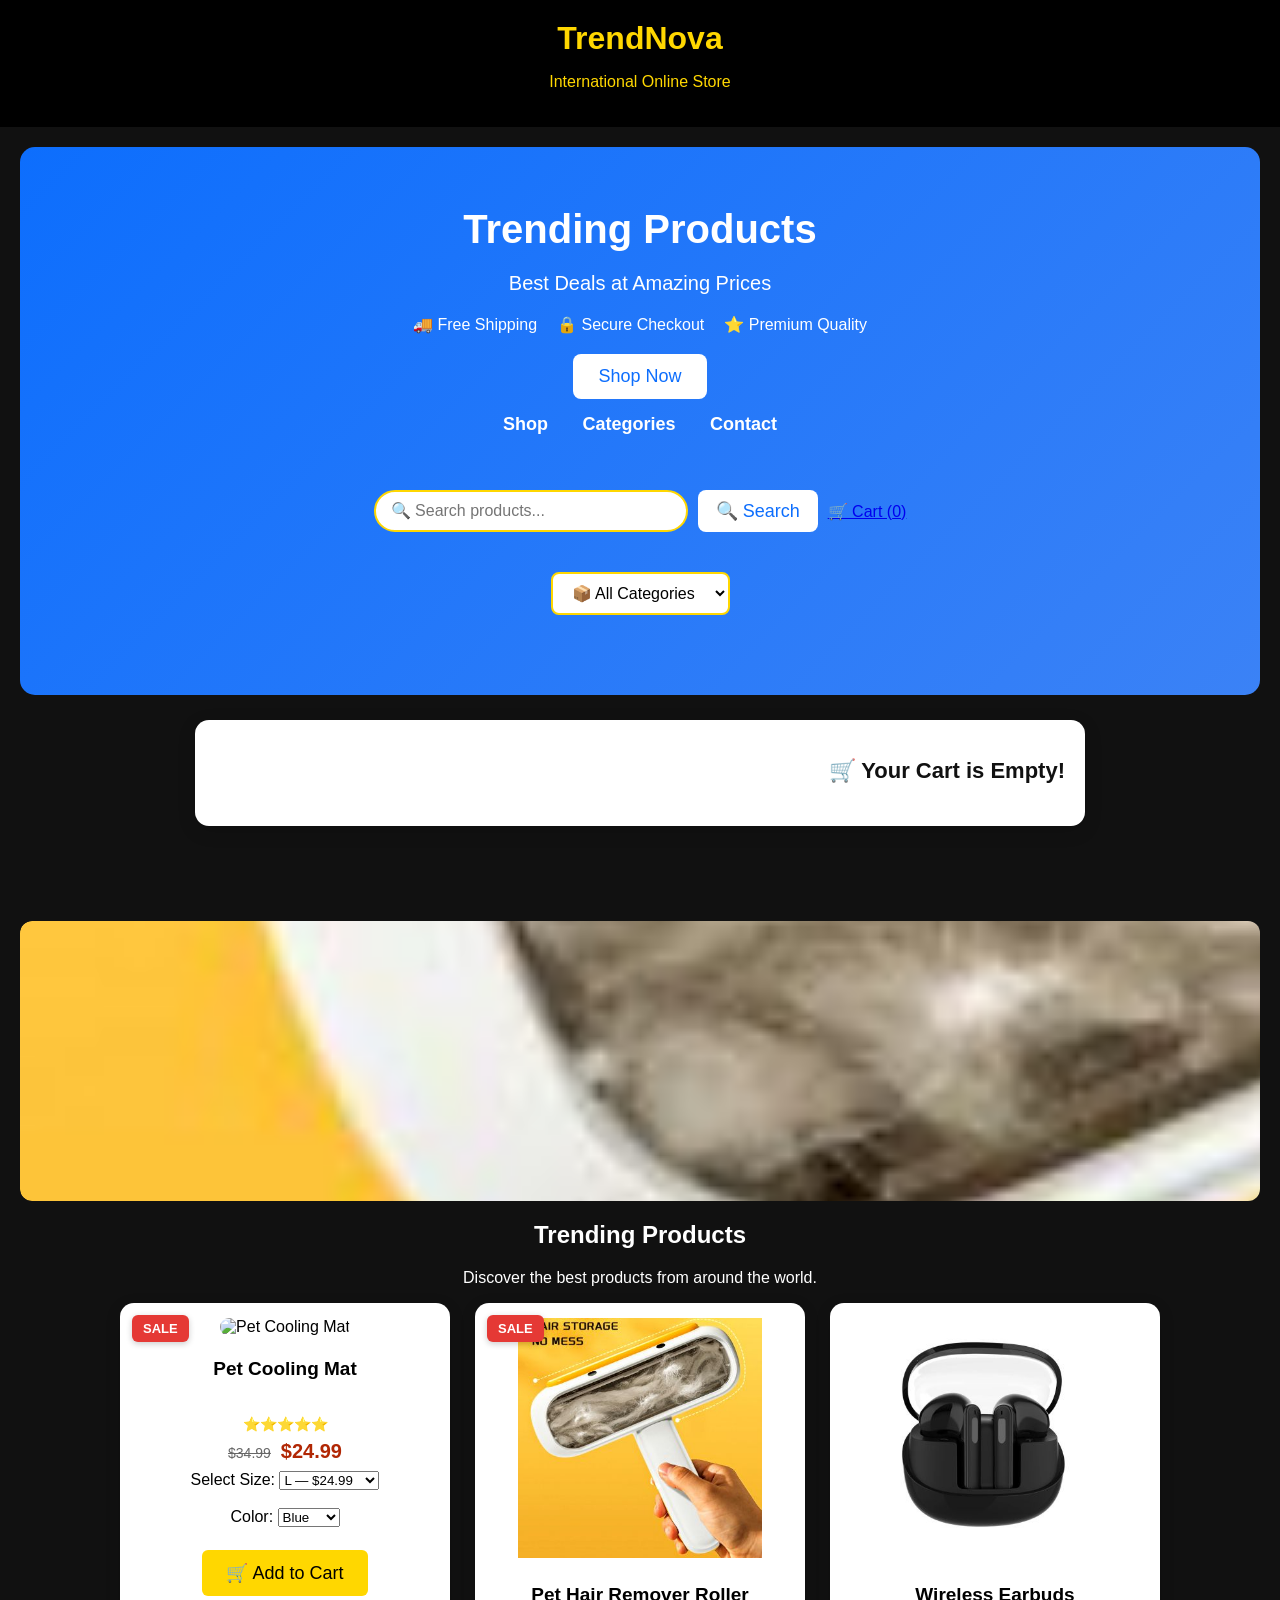
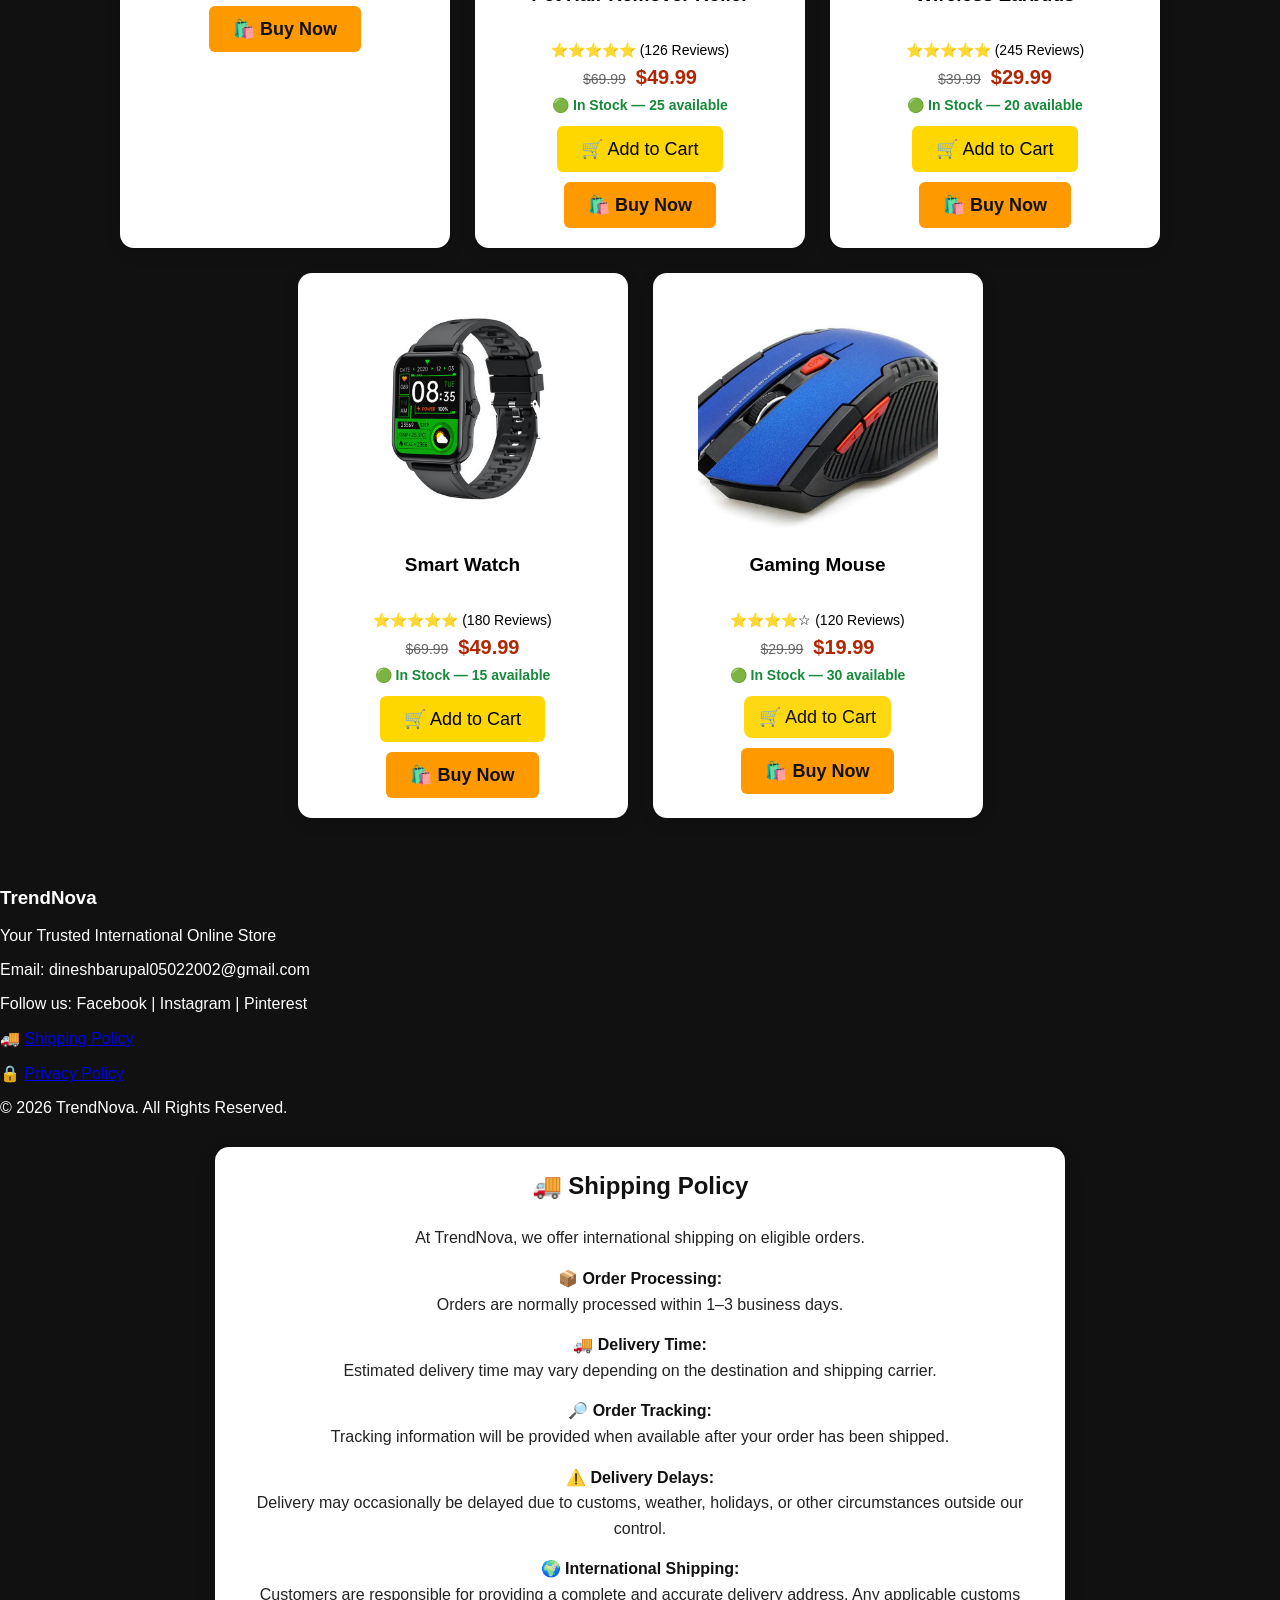
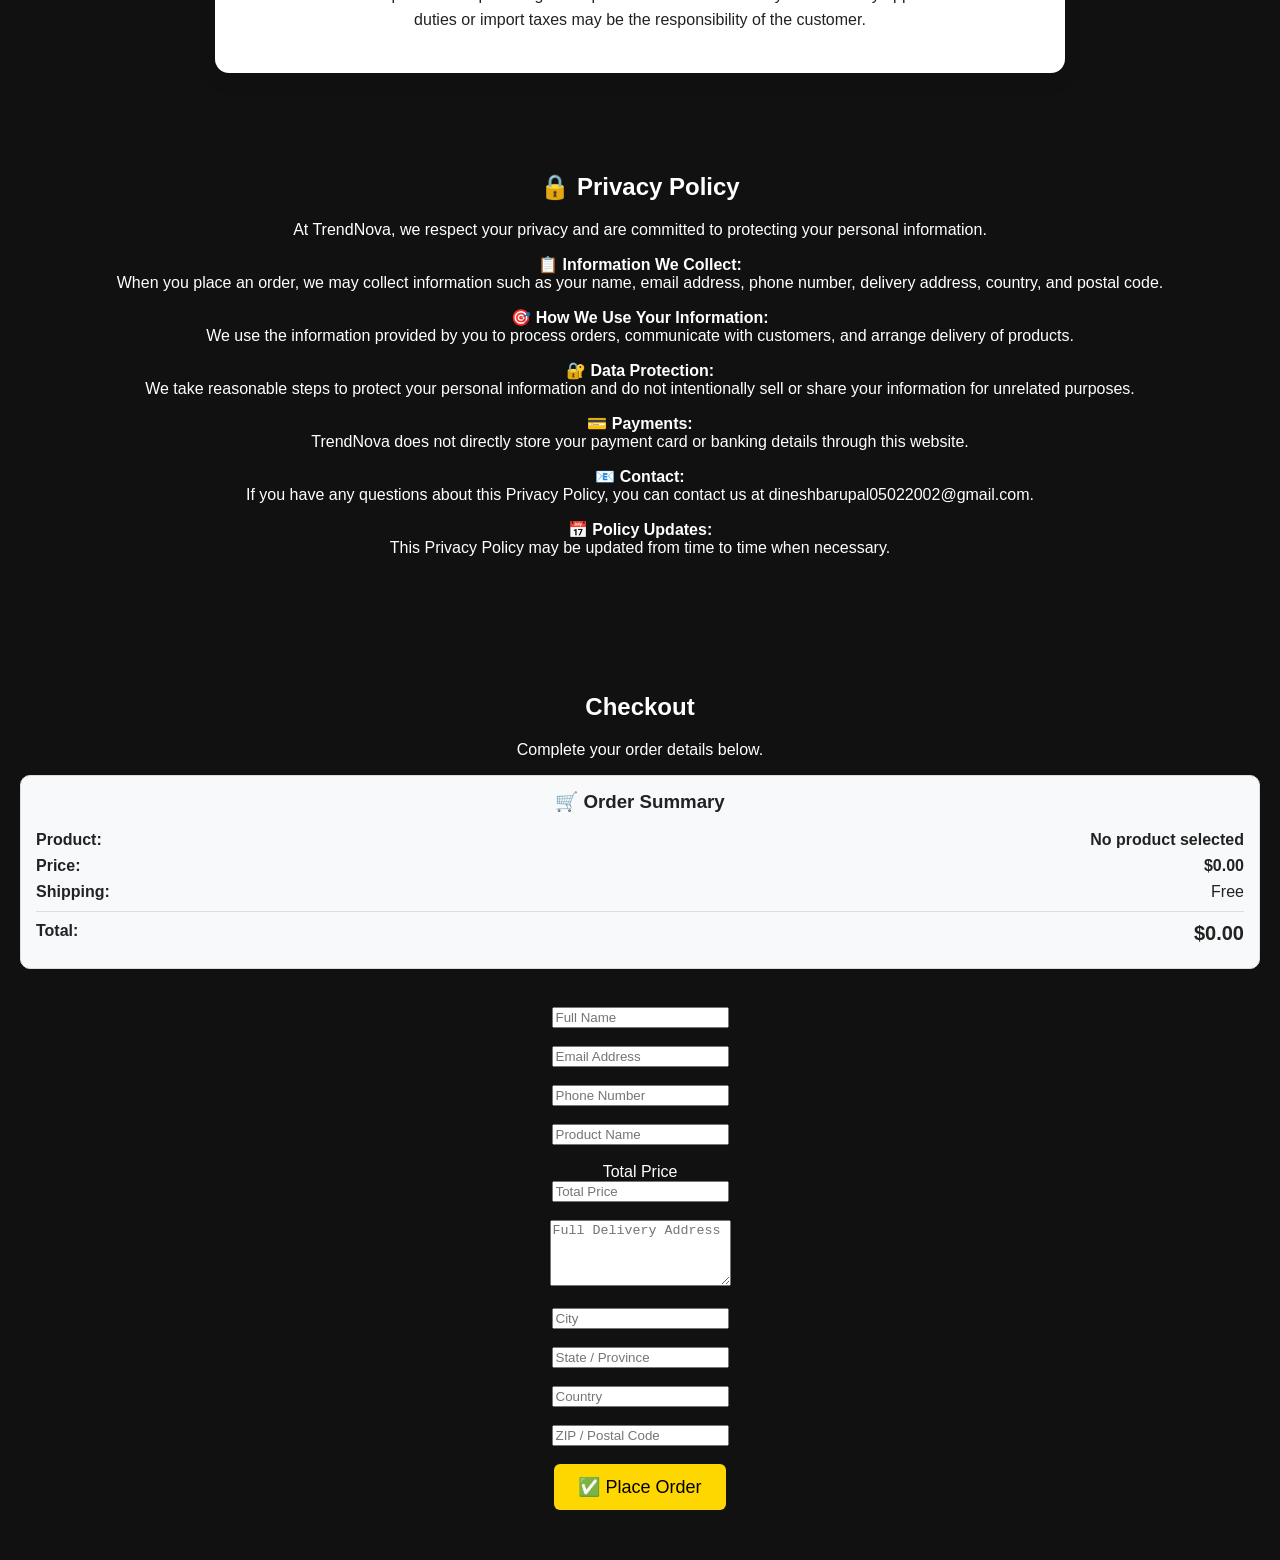
==== commit 69d0e324: "Update index.html" ====
--- a/index.html
+++ b/index.html
@@ -99,8 +99,10 @@
     <option value="L">L — $24.99</option>
     <option value="XL">XL — $29.99</option>
   </select>
-
-    <label for="cooling-color">Color:</label>
+    
+  <br><br>
+
+   <label for="cooling-color">Color:</label>
 <select id="cooling-color">
   <option value="Blue">Blue</option>
   <option value="Coffee">Coffee</option>
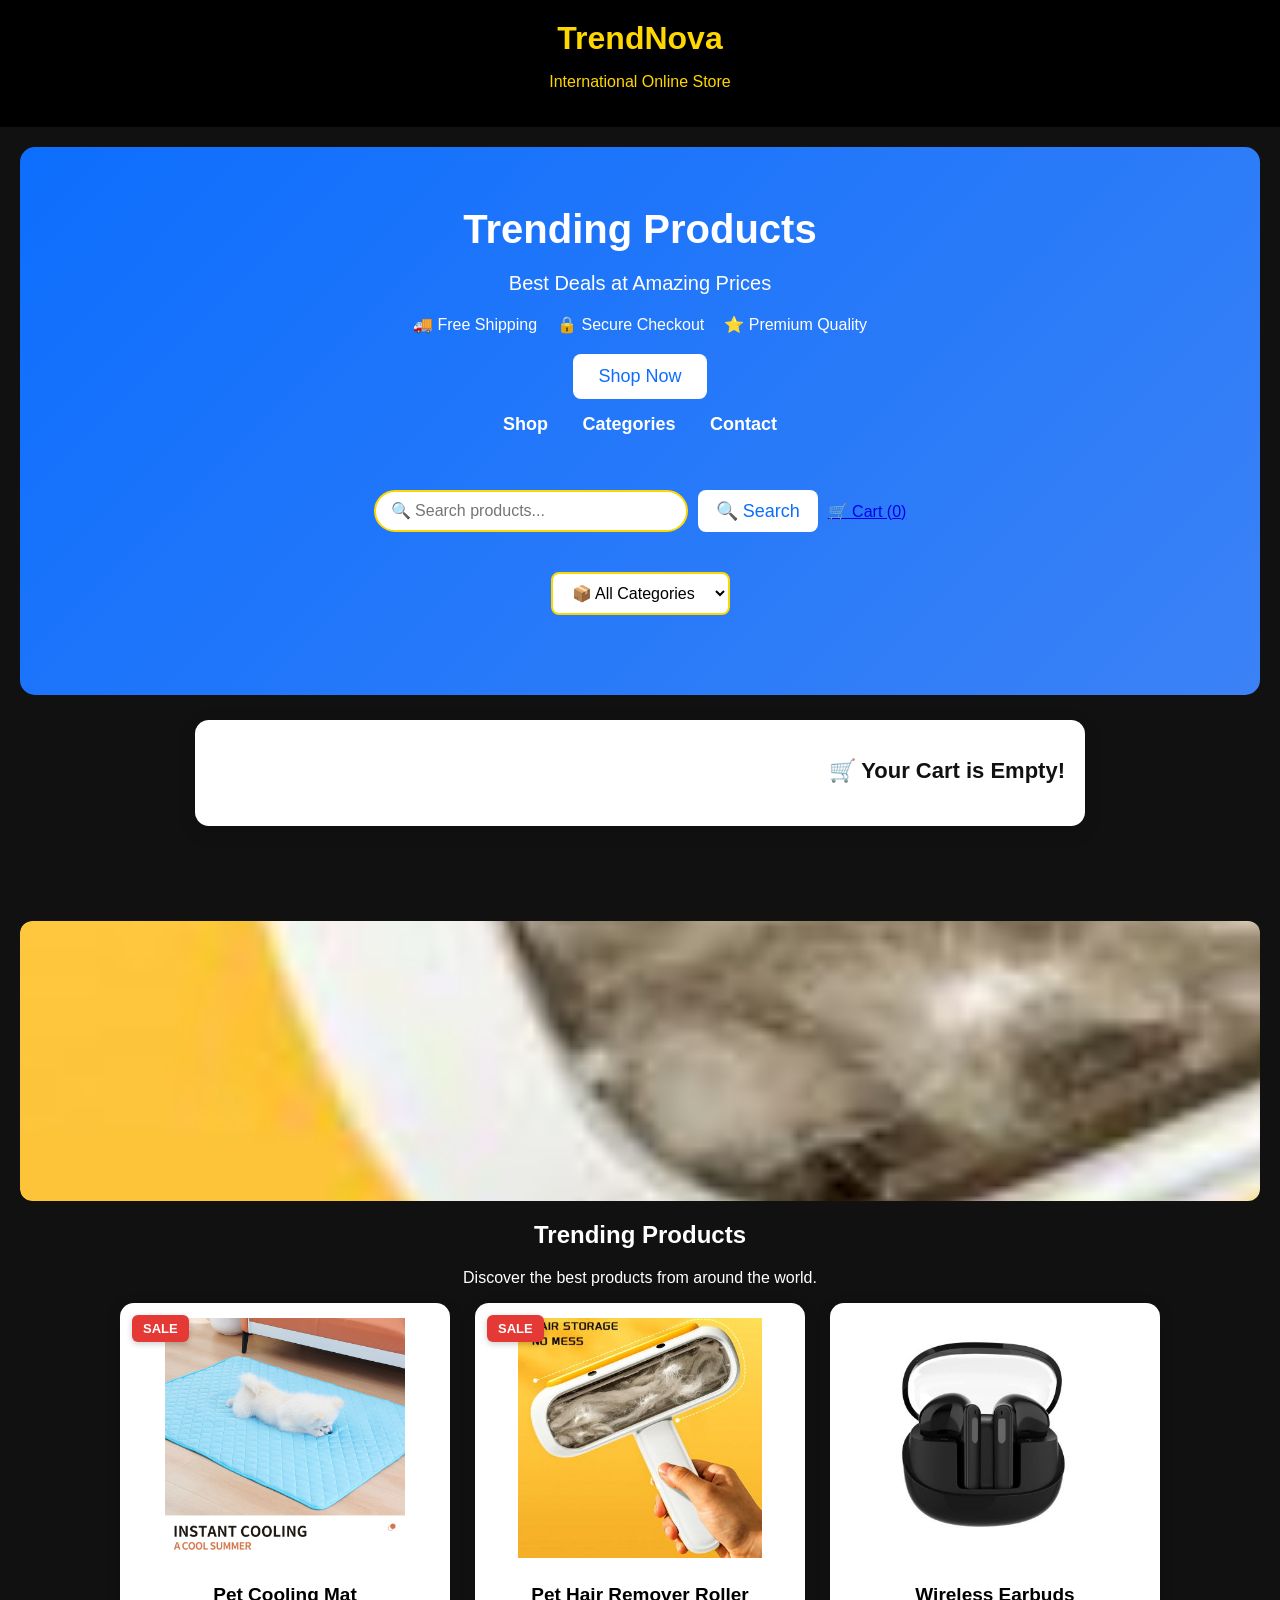
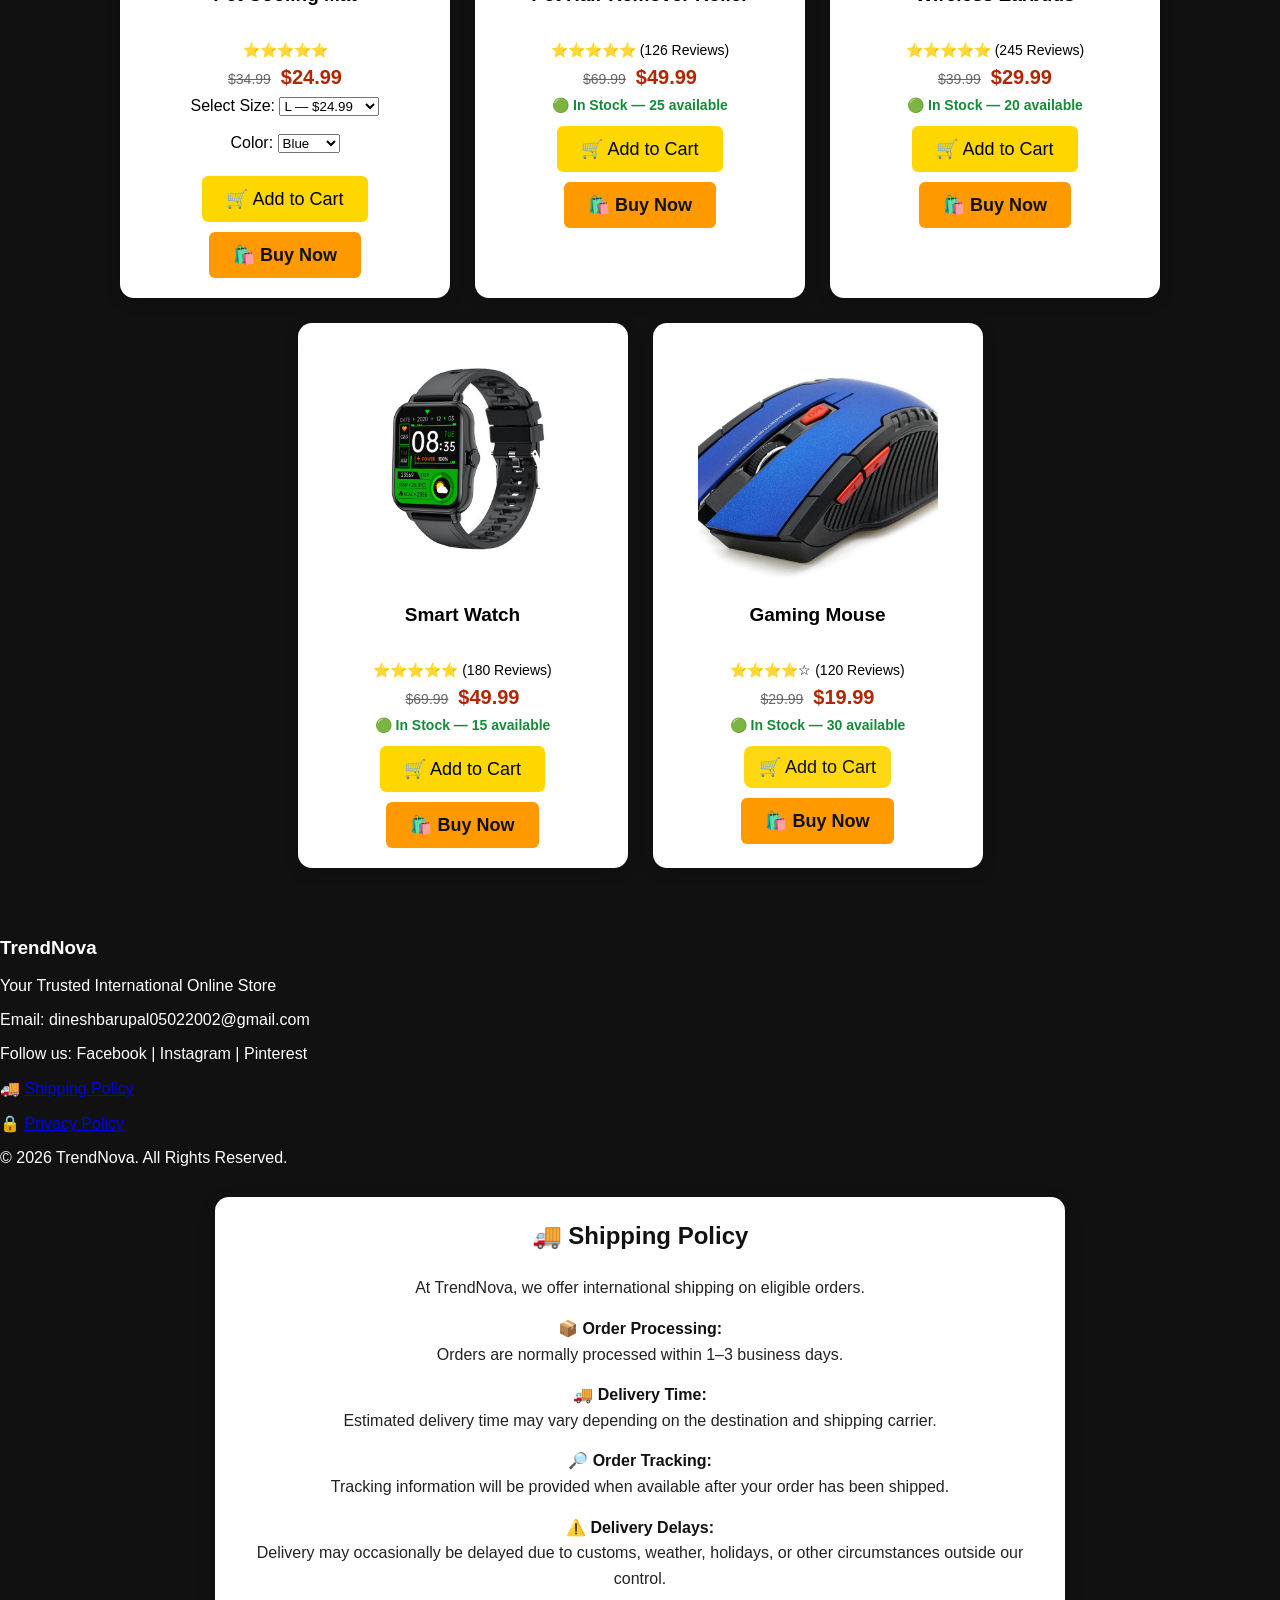
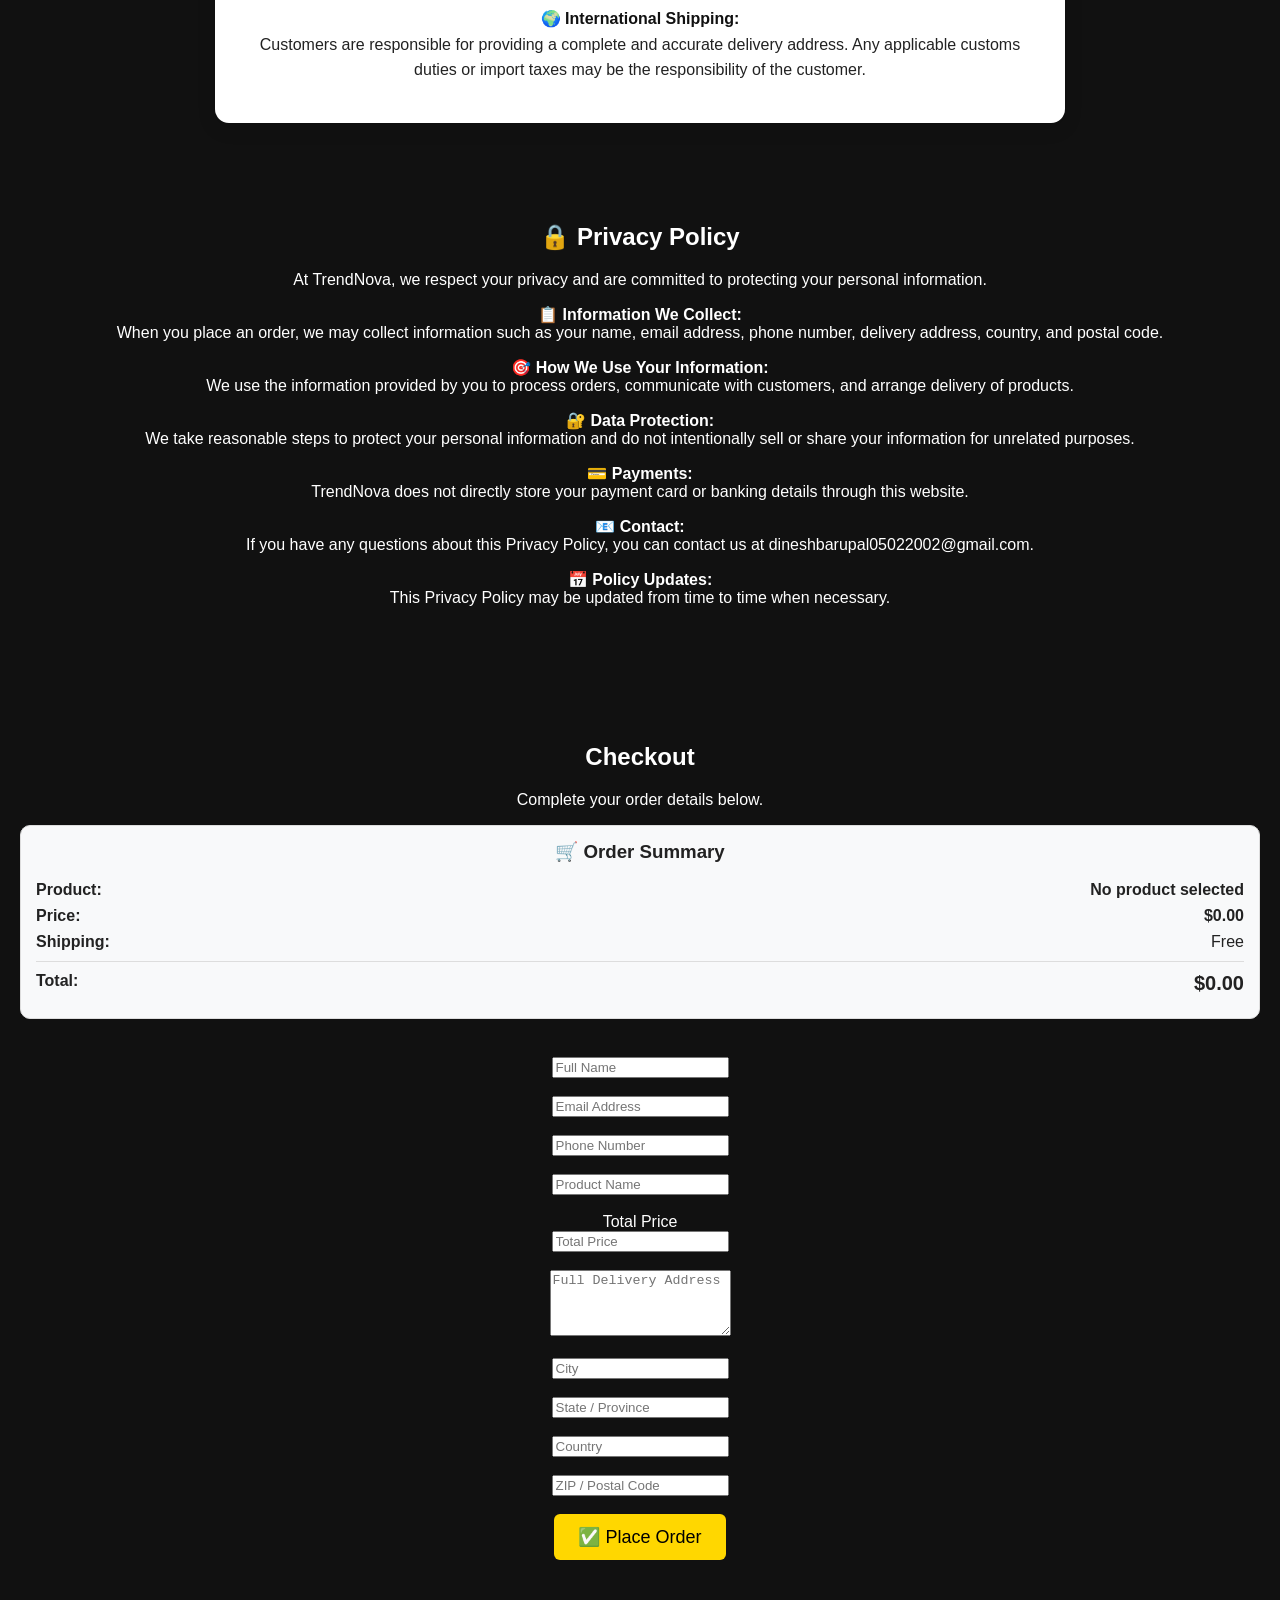
==== commit 66301b44: "Update index.html" ====
--- a/index.html
+++ b/index.html
@@ -76,7 +76,7 @@
   <div class="card" data-category="home">
   <span class="sale-badge">SALE</span>
 
-  <img src="pet-cooling-mat.jpg"
+  <img src="CJ_1786726816714.jpg"
        alt="Pet Cooling Mat"
        onclick="openModal(
          'Pet Cooling Mat',
@@ -86,9 +86,7 @@
        )">
 
   <h3>Pet Cooling Mat</h3>
-
   <p>⭐⭐⭐⭐⭐</p>
-
   <p>
     <del>$34.99</del>
     <strong>$24.99</strong>
